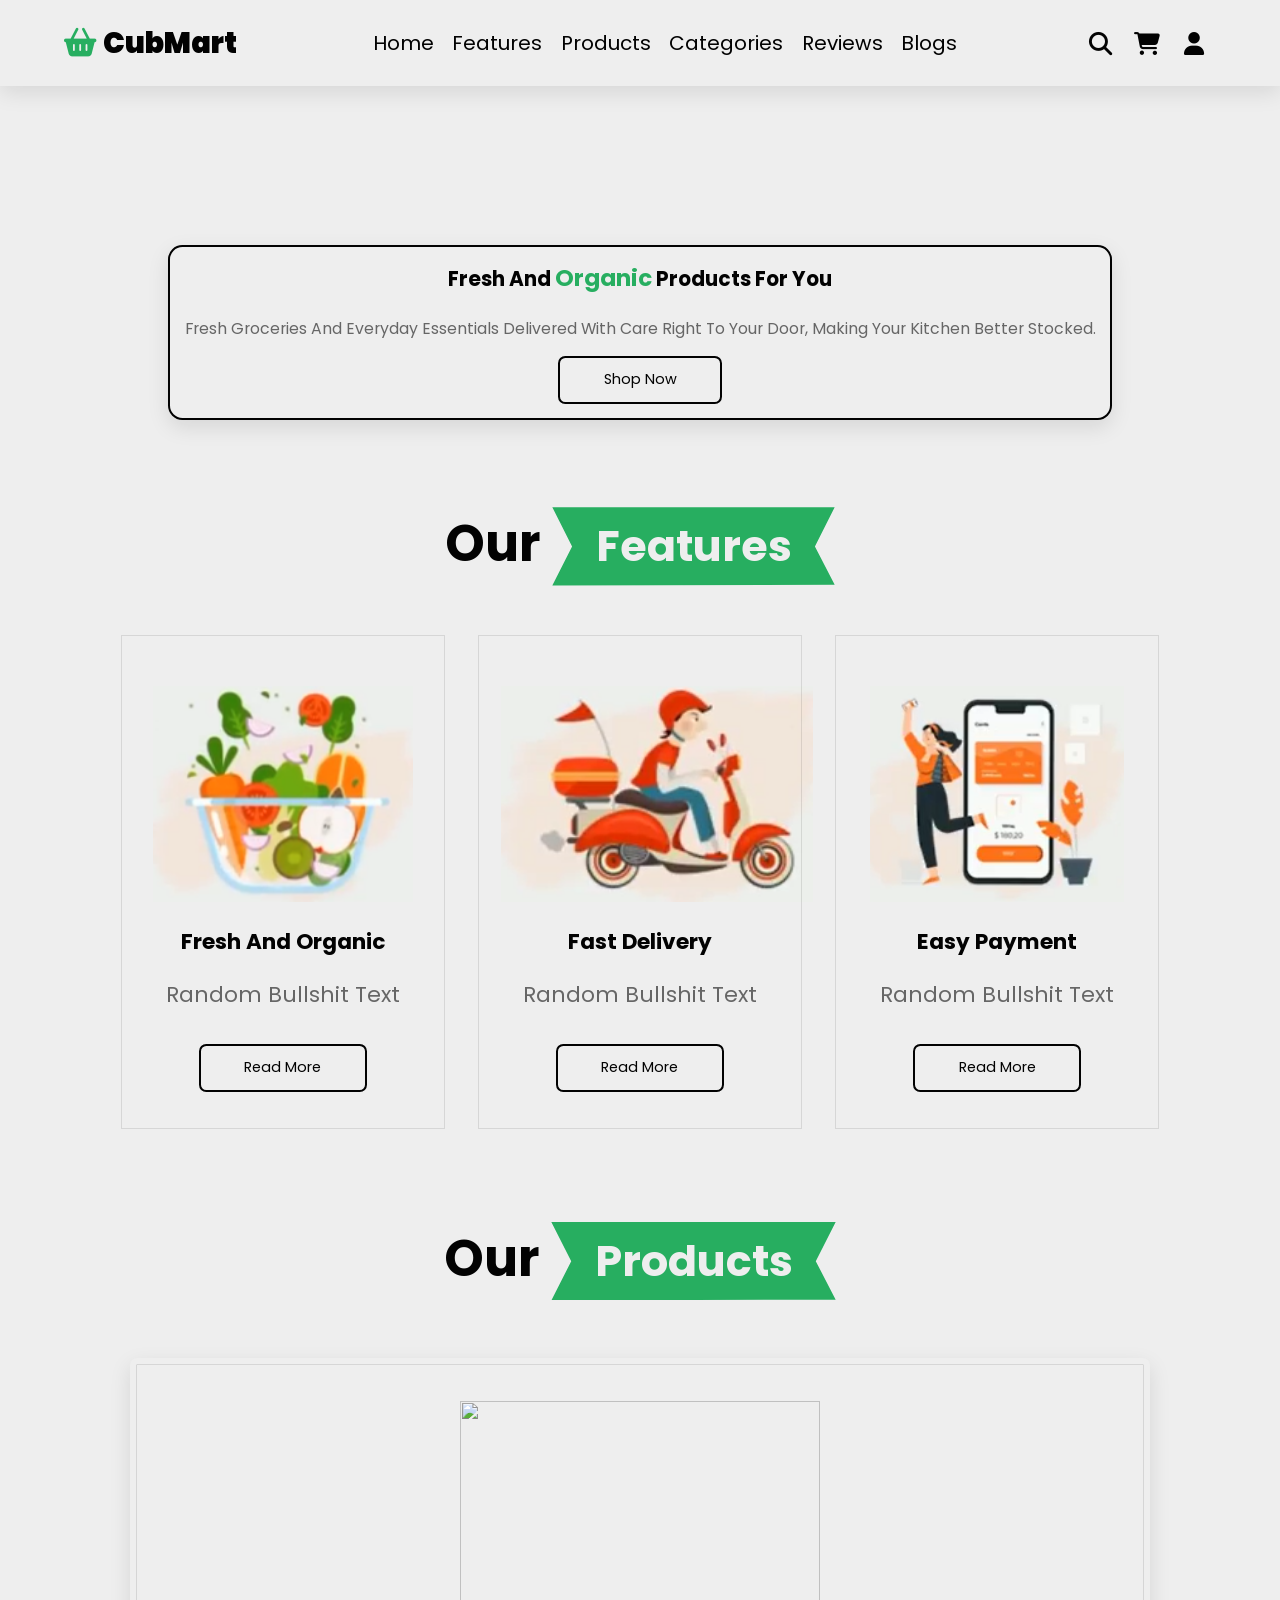
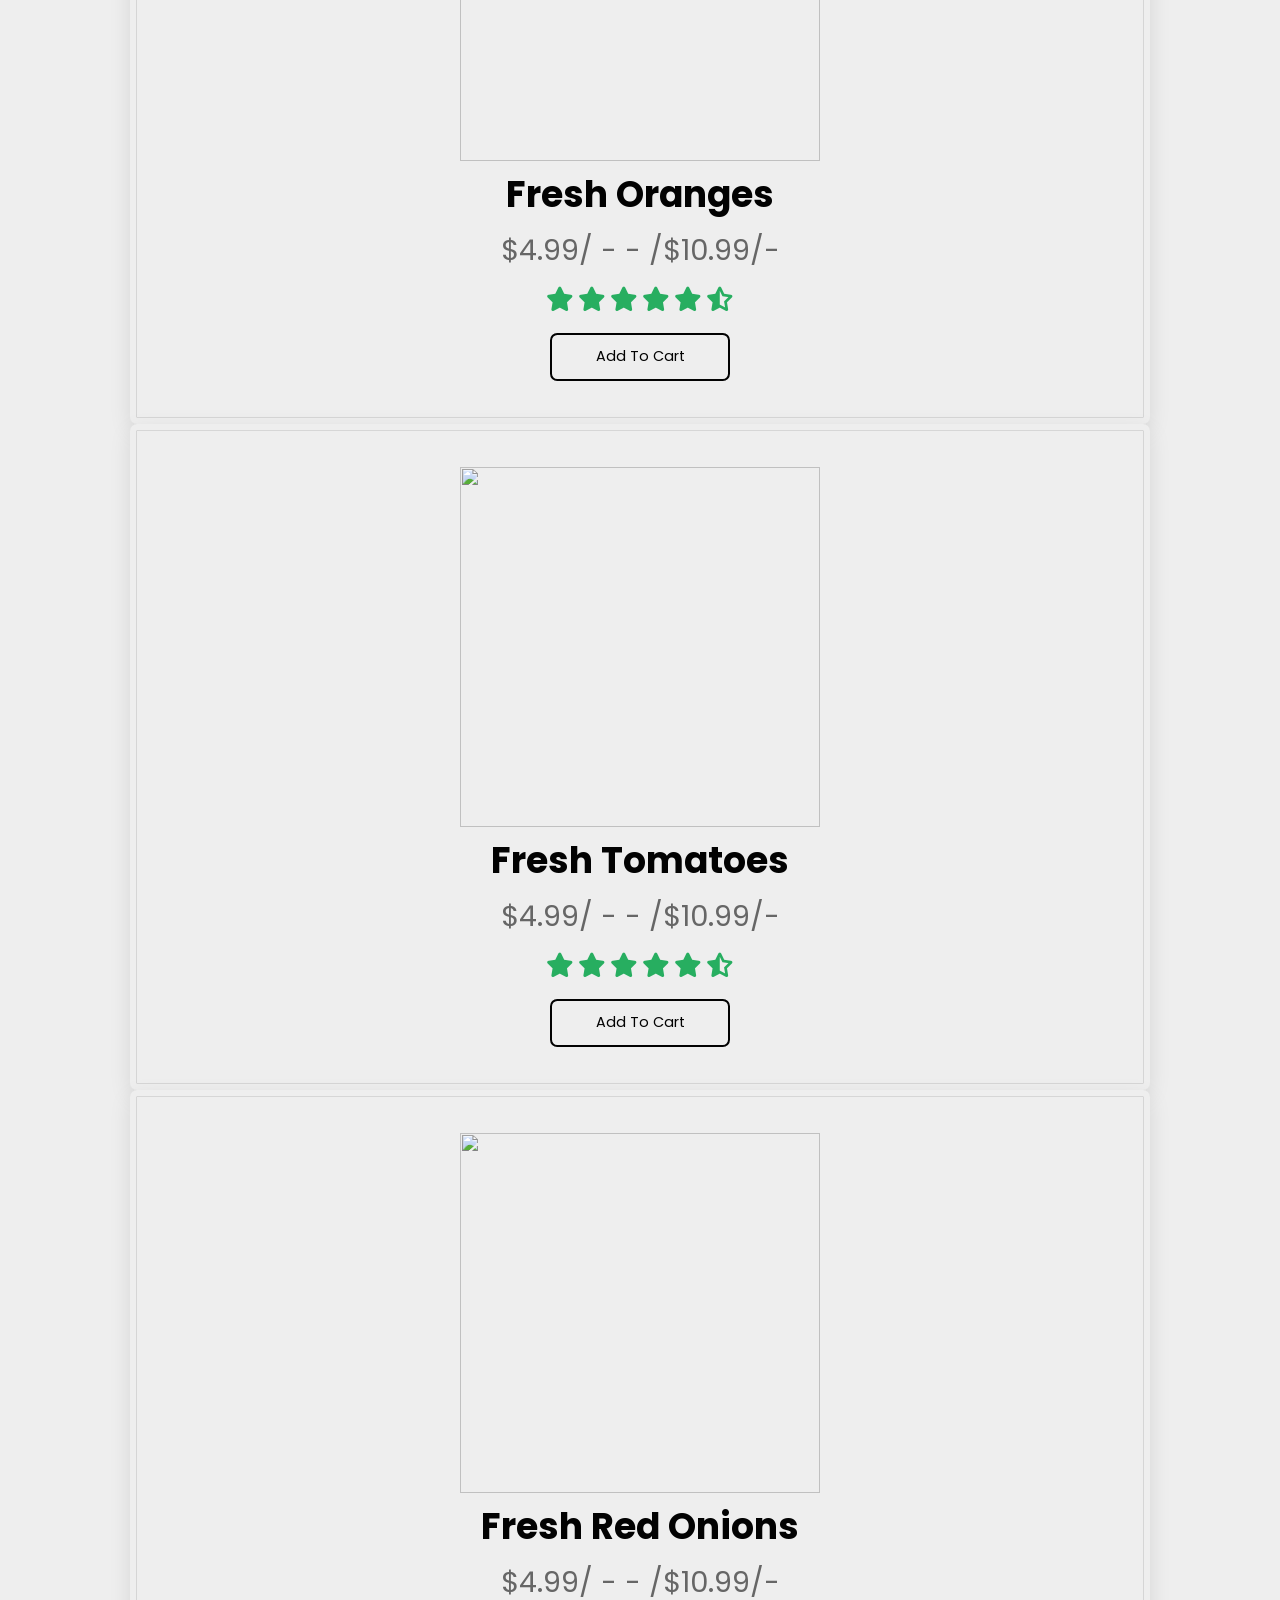
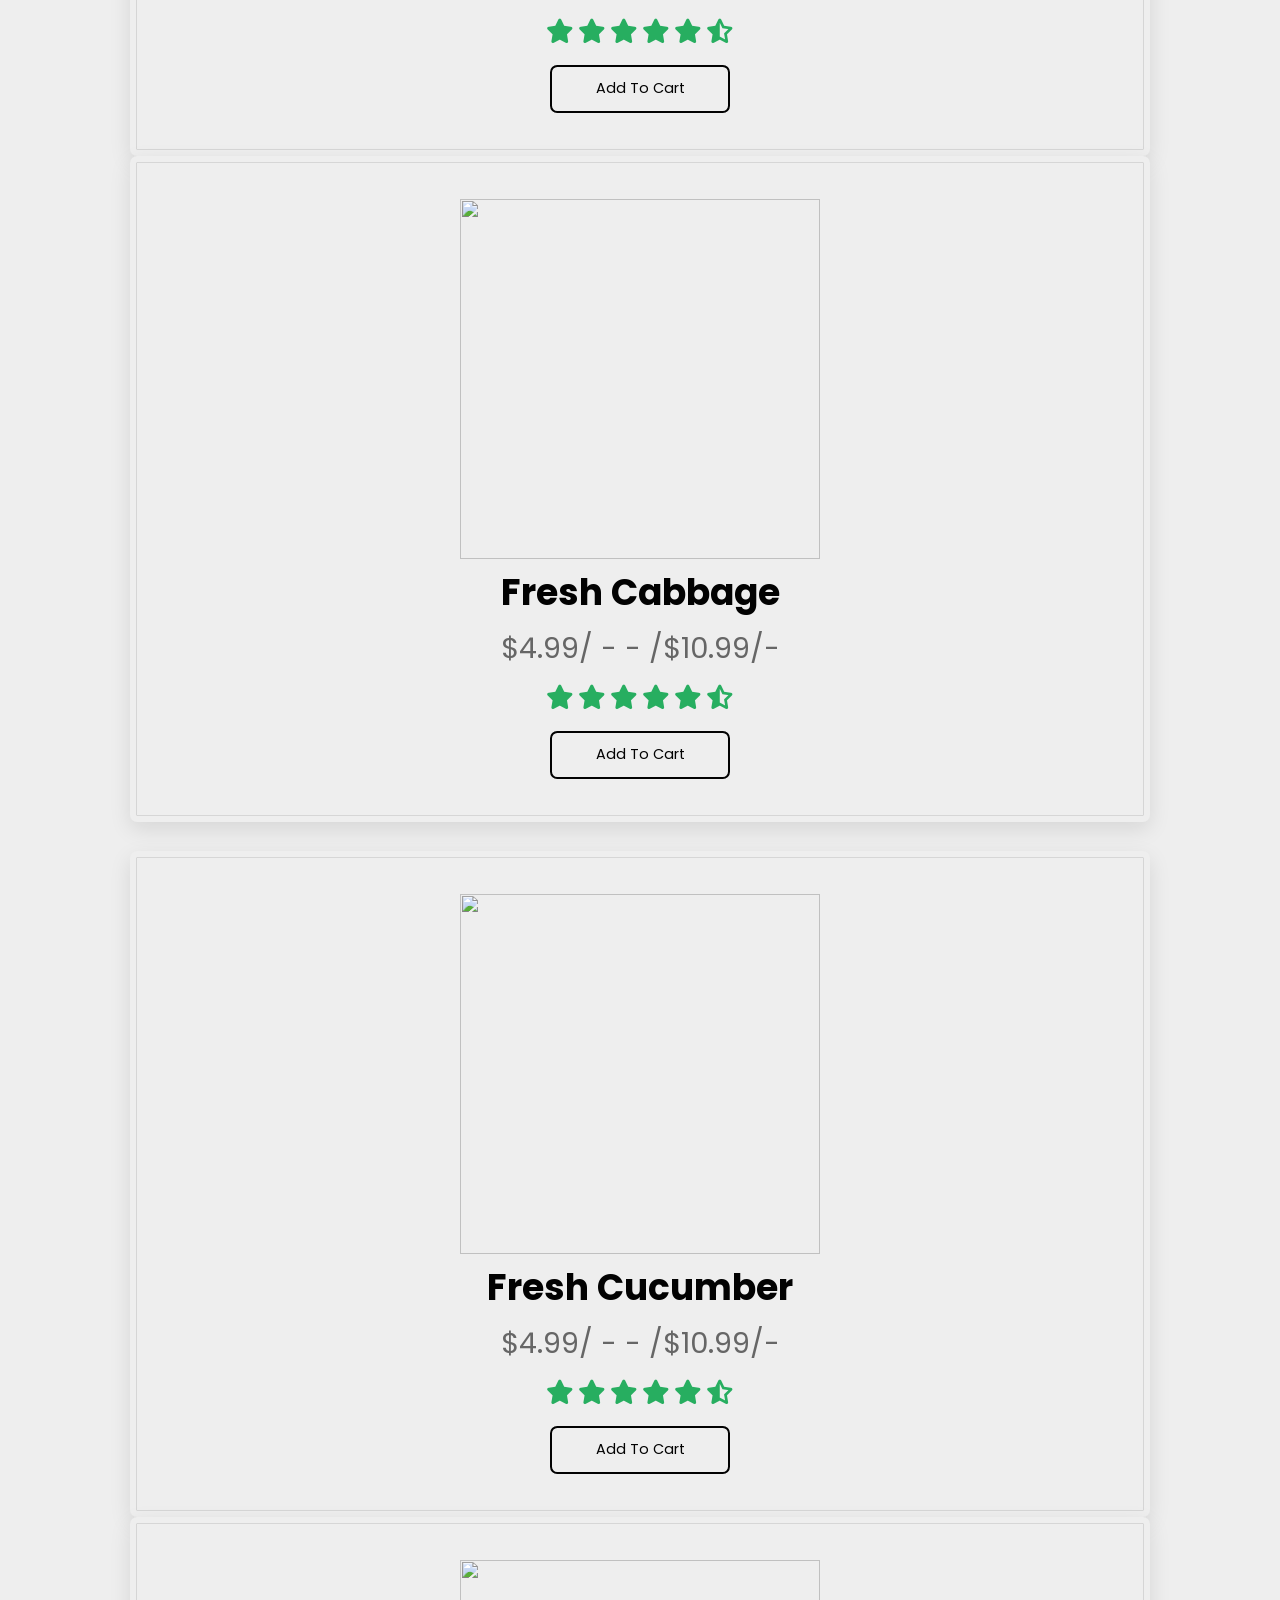
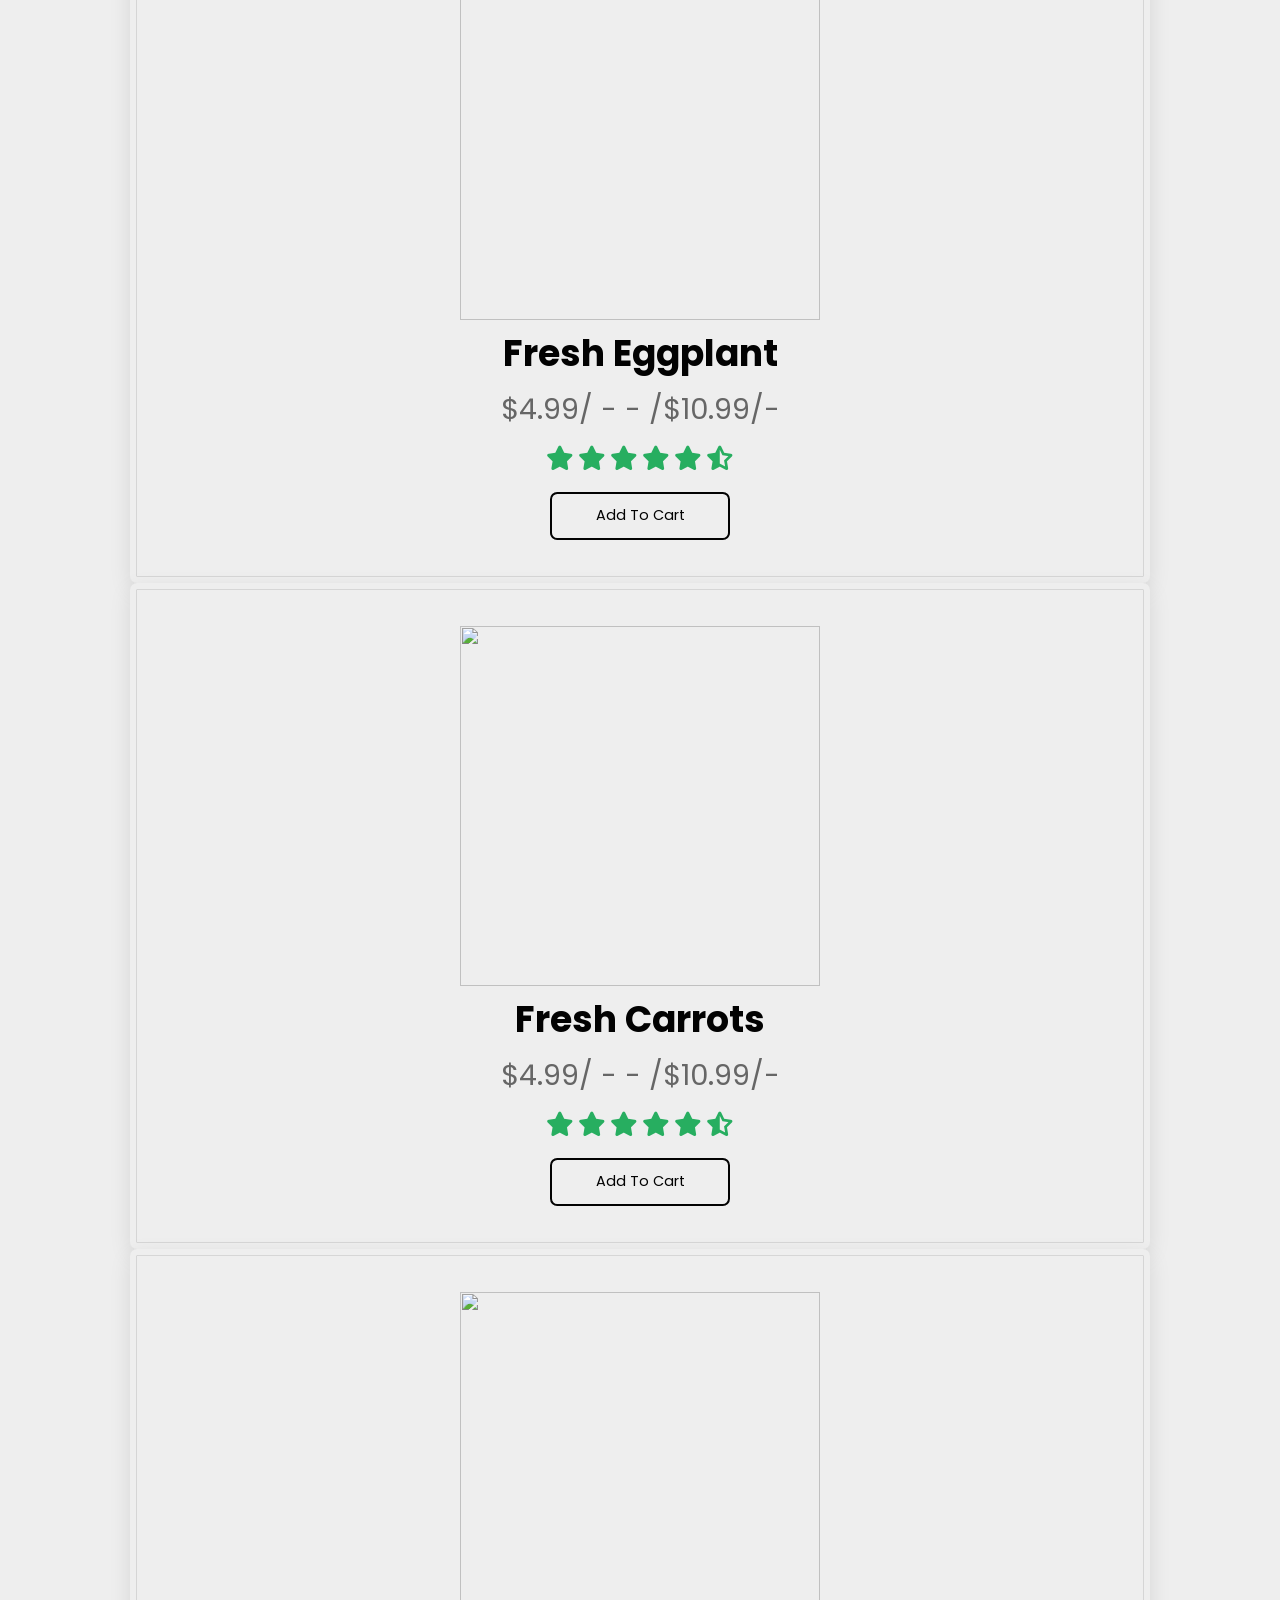
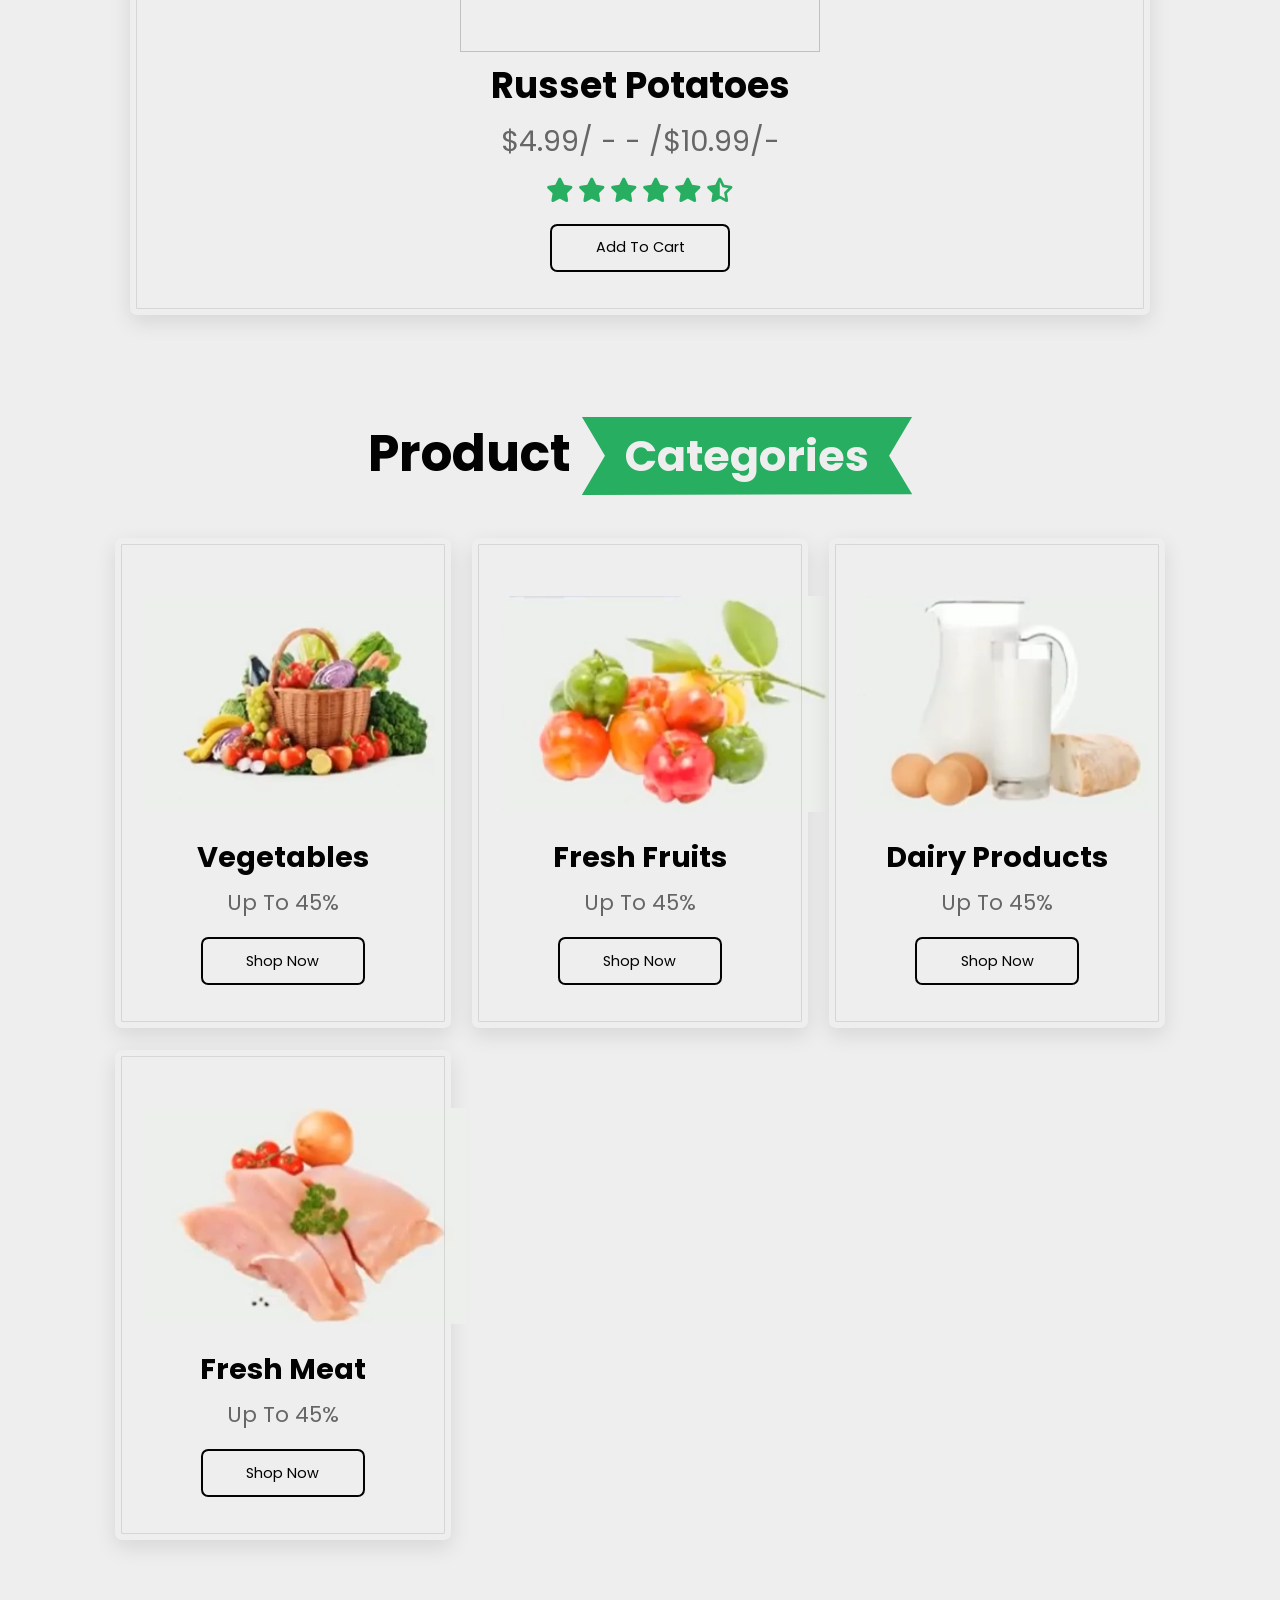
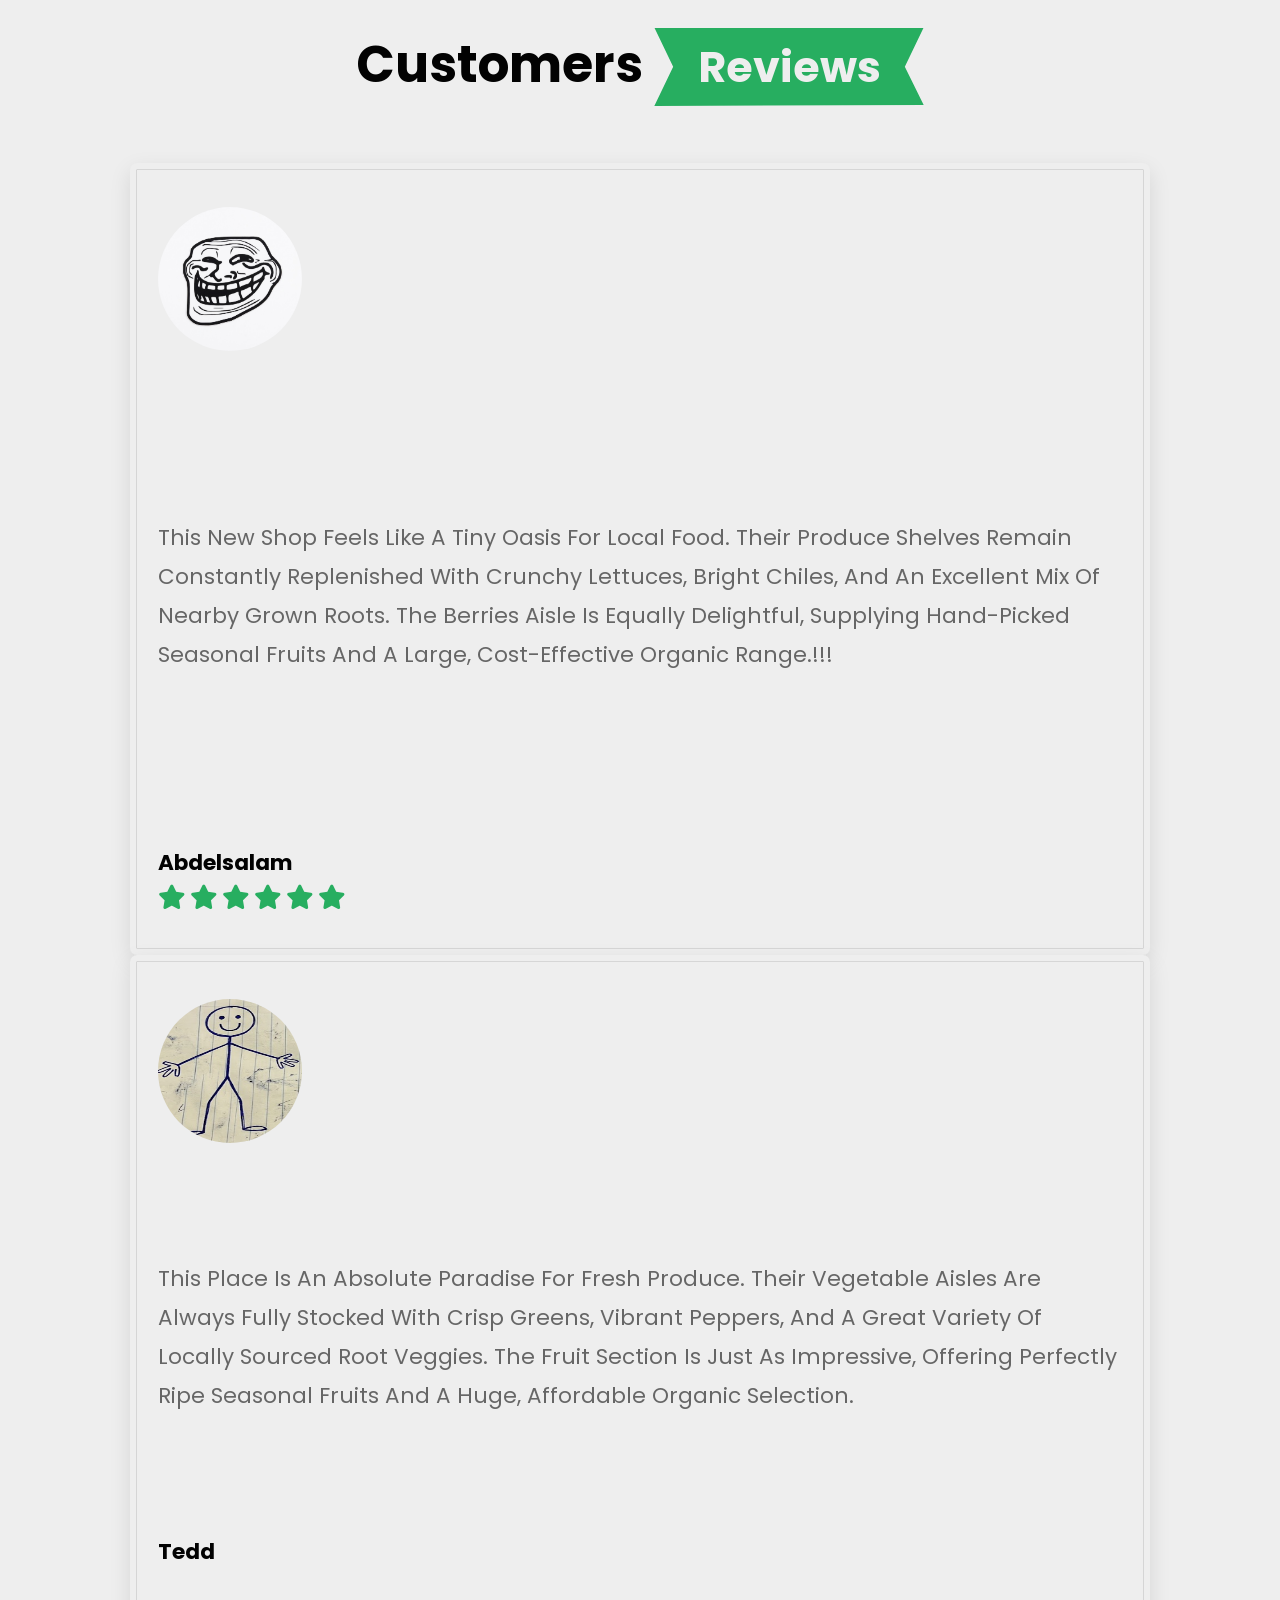
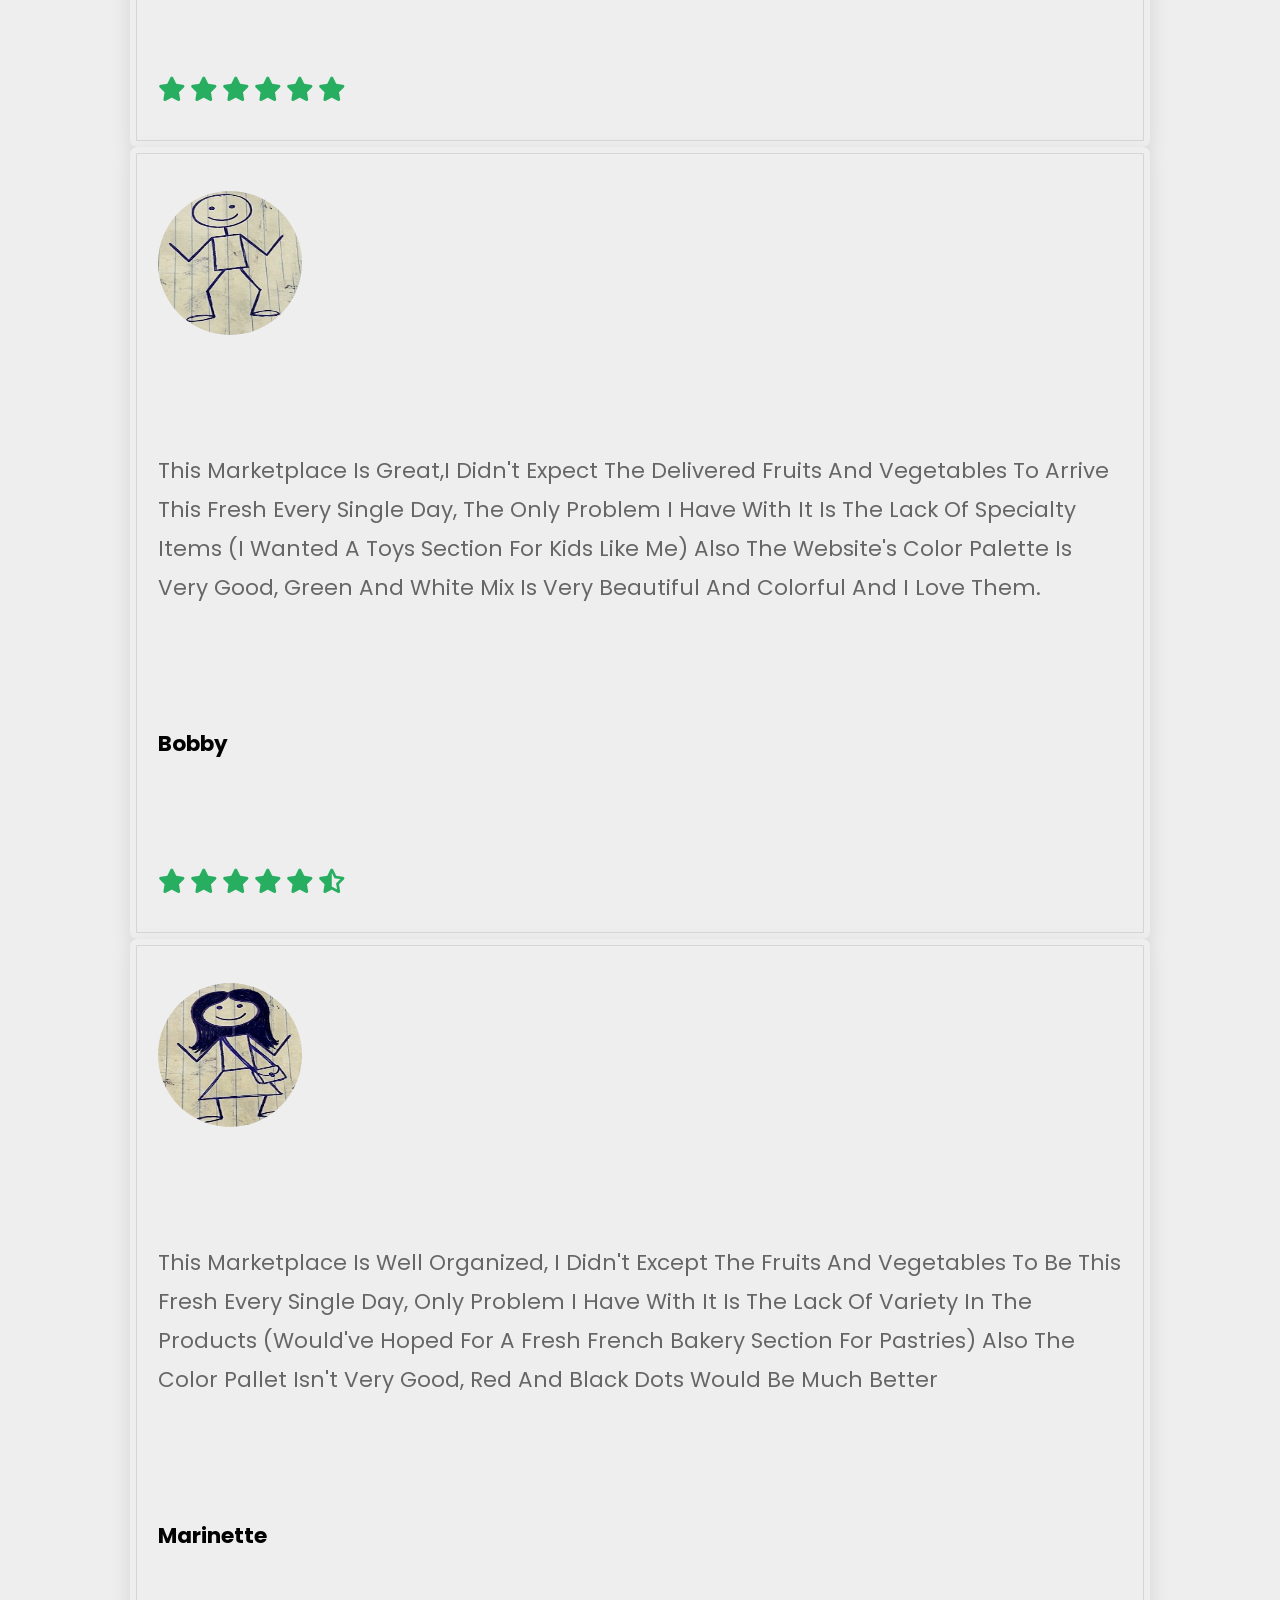
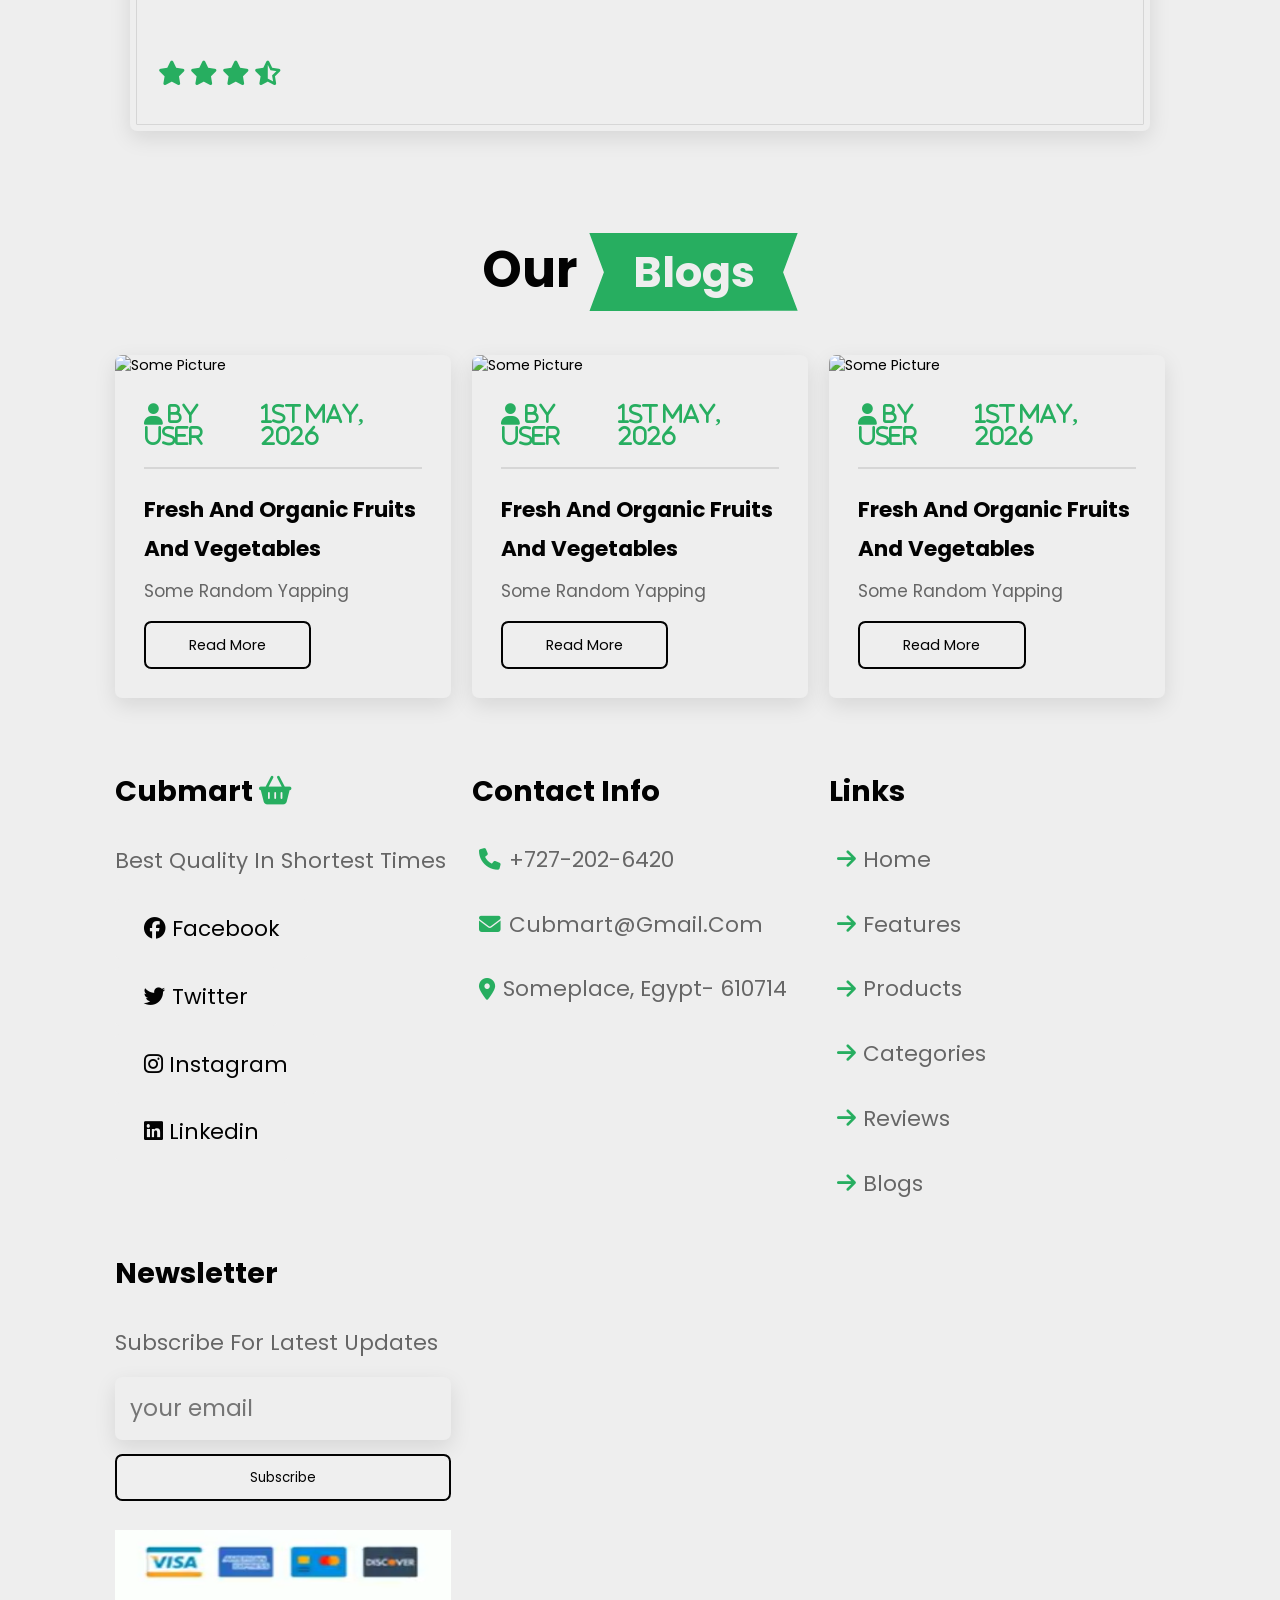
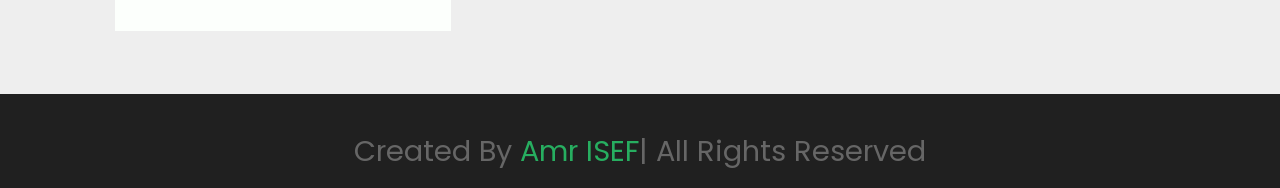
==== index.html @ c043f39d "pls work" ====
<!DOCTYPE html>
<html lang="en">
<head>
    <meta charset="UTF-8">
    <meta name="viewport" content="width=device-width, initial-scale=1.0">
    <link rel="stylesheet" href="https://cdn.jsdelivr.net/npm/swiper@12/swiper-bundle.min.css"/>
    <link rel="stylesheet" href="https://cdnjs.cloudflare.com/ajax/libs/font-awesome/6.4.0/css/all.min.css">
    <link rel="stylesheet" href="style.css">
    <title>cubmart</title>
</head>
<body>
    <header class="header">
        <a href="#" class="logo"><i class="fas fa-shopping-basket"></i>cubMart</a>

        <nav class="navbar">
            <a href="#home">Home</a>
            <a href="#features">Features</a>
            <a href="#products">Products</a>
            <a href="#categories">Categories</a>
            <a href="#reviews">Reviews</a>
            <a href="#blogs">Blogs</a>
        </nav>

        <div class="icons">
            <div id="menu-btn" class="fas fa-bars"></div>
            <div id="search-btn" class="fas fa-search"></div>
            <div id="cart-btn" class="fas fa-shopping-cart"></div>
            <div id="login-btn" class="fas fa-user"></div>
        </div>

        <form action="" class="search-form">
            <input type="search" id="search-box" placeholder="Search here..">
            <label for="search-box" class="fas fa-search"></label> 
        </form>

        <div class="shopping-cart">
            <div class="box">
                <i class="fas fa-trash"></i>
                <img src="https://encrypted-tbn0.gstatic.com/images?q=tbn:ANd9GcQcI97T1oQKQ5naNcqesHtLfA_SJS1XzJX8Qj7jzrvbaA&s=10" alt="placeholder">
                <div class="content">
                    <h3>watermelon</h3>
                    <span class="price">4.99$/-</span><br>
                    <span class="quantity">qty : 1</span>
                </div>
            </div>
             <div class="box">
                <i class="fas fa-trash"></i>
                <img src="https://encrypted-tbn0.gstatic.com/images?q=tbn:ANd9GcRQqiKs4p91Jhg_s-EQ5bpqPcWXUse7_RgcrlxG98DEpw&s=10" alt="placeholder">
                <div class="content">
                    <h3>chicken</h3>
                    <span class="price">4.99$/-</span><br>
                    <span class="quantity">qty : 1</span>
                </div>
            </div>
             <div class="box">
                <i class="fas fa-trash"></i>
                <img src="https://encrypted-tbn0.gstatic.com/images?q=tbn:ANd9GcRhuDkcTHdP_IDYj1y0NnbKY4O7rEITootoMDia8JPCaw&s=10" alt="placeholder">
                <div class="content">
                    <h3>onion</h3>
                    <span class="price">4.99$/-</span><br>  
                    <span class="quantity">qty : 1</span>
                </div>
            </div>
            <div class="total">total : $19.69</div>
            <a href="#" class="btn">checkout</a>
        </div>
        <form action="" class="login-form">
            <h4>login now</h4>
            <input type="email" placeholder="enter your email" class="box">
            <input type="password" placeholder="enter your password" class="box">
            <p>forgot password? <a href="#">click here</a></p>
            <p>don't have an account? <a href="#">create here</a></p>
            <input type="submit" value="login" class="btn"> 
        </form>
    </header>
    <section class="home" id="home">
        <div class="content">
            <h3>fresh and <span>organic</span> products for you</h3><br>
            <p>Fresh groceries and everyday essentials delivered with care right to your door, making your kitchen better stocked.</p>
            <a href="#" class="btn">shop now</a>
        </div>
    </section>
    <section class="features" id="features">
        <h1 class="heading">our <span class="">features</span></h1>
        <div class="box-container">
            <div class="box">
                <img src="vege.png" alt="organic greens">
                <h3>fresh and organic</h3>
                <p class="">random bullshit text</p>
                <a href="" class="btn">read more</a>
            </div>
            <div class="box">
                <img src="delivery.png" alt="delivery">
                <h3>fast delivery</h3>
                <p class="">random bullshit text</p>
                <a href="" class="btn">read more</a>
            </div>
            <div class="box">
                <img src="easy.png" alt="payment">
                <h3>easy payment</h3>
                <p class="">random bullshit text</p>
                <a href="" class="btn">read more</a>
            </div>
        </div>
    </section>
    <section class="product" id="products">
        <h1 class="heading">our <span>products</span></h1>
        <div class="swiper product-slider">
            <div class="swiper-wrapper">
                <div class="swiper-slide box">
                    <img src="https://encrypted-tbn0.gstatic.com/images?q=tbn:ANd9GcQp5jySSoRDc69GcgiBWO-_c-4qU7c9ITUKQrXPGebGoEM_tQ5sV5_8ILM&s=10" alt="">
                    <h3>fresh oranges</h3>
                    <div class="price">$4.99/ - - /$10.99/-</div>
                    <div class="stars">
                        <i class="fas fa-star"></i>
                        <i class="fas fa-star"></i>
                        <i class="fas fa-star"></i>
                        <i class="fas fa-star"></i>
                        <i class="fas fa-star"></i>
                        <i class="fas fa-star-half-alt"></i>
                    </div>
                    <a href="#" class="btn">add to cart</a>
                </div>
                <div class="swiper-slide box">
                    <img src="https://encrypted-tbn0.gstatic.com/images?q=tbn:ANd9GcTq_gE0KSjPPQ9-ucTIOnM7ZzVLI9Hx-_XWERQHYtnbHQ&s=10" alt="">
                    <h3>fresh tomatoes</h3>
                    <div class="price">$4.99/ - - /$10.99/-</div>
                    <div class="stars">
                        <i class="fas fa-star"></i>
                        <i class="fas fa-star"></i>
                        <i class="fas fa-star"></i>
                        <i class="fas fa-star"></i>
                        <i class="fas fa-star"></i>
                        <i class="fas fa-star-half-alt"></i>
                    </div>
                    <a href="#" class="btn">add to cart</a>
                </div>
                <div class="swiper-slide box">
                    <img src="https://encrypted-tbn0.gstatic.com/images?q=tbn:ANd9GcSfgbJzNcsFhjnw_INNwT4f1_26JNchQLWmRq2yX6WKOA&s=10" alt="">
                    <h3>fresh red onions</h3>
                    <div class="price">$4.99/ - - /$10.99/-</div>
                    <div class="stars">
                        <i class="fas fa-star"></i>
                        <i class="fas fa-star"></i>
                        <i class="fas fa-star"></i>
                        <i class="fas fa-star"></i>
                        <i class="fas fa-star"></i>
                        <i class="fas fa-star-half-alt"></i>
                    </div>
                    <a href="#" class="btn">add to cart</a>
                </div>
                <div class="swiper-slide box">
                    <img src="https://safwachemicals.com/wp-content/uploads/2019/12/p5.jpg" alt="">
                    <h3>fresh cabbage</h3>
                    <div class="price">$4.99/ - - /$10.99/-</div>
                    <div class="stars">
                        <i class="fas fa-star"></i>
                        <i class="fas fa-star"></i>
                        <i class="fas fa-star"></i>
                        <i class="fas fa-star"></i>
                        <i class="fas fa-star"></i>
                        <i class="fas fa-star-half-alt"></i>
                    </div>
                    <a href="#" class="btn">add to cart</a>
                </div>
            </div>
        </div>
        <div class="swiper product-slider">
            <div class="swiper-wrapper">
                <div class="swiper-slide box">
                    <img src="https://fruitfortheoffice.co.uk/media/catalog/product/cache/22f8b13a74fce530a016d5f78df80ce0/1/9/1918.jpg" alt="">
                    <h3>fresh cucumber</h3>
                    <div class="price">$4.99/ - - /$10.99/-</div>
                    <div class="stars">
                        <i class="fas fa-star"></i>
                        <i class="fas fa-star"></i>
                        <i class="fas fa-star"></i>
                        <i class="fas fa-star"></i>
                        <i class="fas fa-star"></i>
                        <i class="fas fa-star-half-alt"></i>
                    </div>
                    <a href="#" class="btn">add to cart</a>
                </div>
                <div class="swiper-slide box">
                    <img src="https://www.eastwestseed.com/wp-content/uploads/2024/11/5588-Haochi.jpg" alt="">
                    <h3>fresh eggplant</h3>
                    <div class="price">$4.99/ - - /$10.99/-</div>
                    <div class="stars">
                        <i class="fas fa-star"></i>
                        <i class="fas fa-star"></i>
                        <i class="fas fa-star"></i>
                        <i class="fas fa-star"></i>
                        <i class="fas fa-star"></i>
                        <i class="fas fa-star-half-alt"></i>
                    </div>
                    <a href="#" class="btn">add to cart</a>
                </div>
                <div class="swiper-slide box">
                    <img src="https://www.shutterstock.com/image-photo/carrot-isolated-on-white-background-600nw-795704785.jpg" alt="">
                    <h3>fresh carrots</h3>
                    <div class="price">$4.99/ - - /$10.99/-</div>
                    <div class="stars">
                        <i class="fas fa-star"></i>
                        <i class="fas fa-star"></i>
                        <i class="fas fa-star"></i>
                        <i class="fas fa-star"></i>
                        <i class="fas fa-star"></i>
                        <i class="fas fa-star-half-alt"></i>
                    </div>
                    <a href="#" class="btn">add to cart</a>
                </div>
                <div class="swiper-slide box">
                    <img src="https://i5.walmartimages.com/seo/Russet-Baking-Potatoes-Whole-Fresh-Each_c638c006-a982-48f7-aa33-6d3a8dc2983c.8fd015937ebfdd46c8fcb6177d0d1b1d.jpeg?odnHeight=768&odnWidth=768&odnBg=FFFFFF" alt="">
                    <h3>Russet potatoes</h3>
                    <div class="price">$4.99/ - - /$10.99/-</div>
                    <div class="stars">
                        <i class="fas fa-star"></i>
                        <i class="fas fa-star"></i>
                        <i class="fas fa-star"></i>
                        <i class="fas fa-star"></i>
                        <i class="fas fa-star"></i>
                        <i class="fas fa-star-half-alt"></i>
                    </div>
                    <a href="#" class="btn">add to cart</a>
                </div>
            </div>
        </div>
    </section>
    <section class="categories" id="categories">
        <h1 class="heading">product <span>categories</span></h1>
        <div class="box-container">
            <div class="box">
                <img src="vegitables.png" alt="">
                <h3>vegetables</h3>
                <p>up to 45%</p>
                <a href="#" class="btn">shop now</a>
            </div>
            <div class="box">
                <img src="fruits.png" alt="">
                <h3>fresh fruits</h3>
                <p>up to 45%</p>
                <a href="#" class="btn">shop now</a>
            </div>
            <div class="box">
                <img src="dairy.png" alt="">
                <h3>dairy products</h3>
                <p>up to 45%</p>
                <a href="#" class="btn">shop now</a>
            </div>
            <div class="box">
                <img src="meats.png" alt="">
                <h3>fresh meat</h3>
                <p>up to 45%</p>
                <a href="#" class="btn">shop now</a>
            </div>
        </div>
    </section>
    
    <section class="reviews" id="reviews">
        <h1 class="heading"> customers <span>reviews</span></h1>
        <div class="swiper review-slider">
            <div class="swiper-wrapper">
                <div class="swiper-slide box"> 
                    <img src="abdelsalam.jpg" alt="" class="">
                    <p>this new shop feels like a tiny oasis for local food. Their produce shelves remain constantly replenished with crunchy lettuces, bright chiles, and an excellent mix of nearby grown roots. The berries aisle is equally delightful, supplying hand-picked seasonal fruits and a large, cost-effective organic range.!!!</p>
                    <div class="content">
                        <h3>abdelsalam</h3>
                        <div class="stars">
                            <i class="fas fa-star"></i>
                            <i class="fas fa-star"></i>
                            <i class="fas fa-star"></i>
                            <i class="fas fa-star"></i>
                            <i class="fas fa-star"></i>
                            <i class="fas fa-star"></i>
                        </div>
                    </div>
                </div>
                <div class="swiper-slide box"> 
                    <img src="ted.png" alt="" class="">
                    <p>this place is an absolute paradise for fresh produce. Their vegetable aisles are always fully stocked with crisp greens, vibrant peppers, and a great variety of locally sourced root veggies. The fruit section is just as impressive, offering perfectly ripe seasonal fruits and a huge, affordable organic selection.</P>
                    <h3>tedd</h3>
                    <div class="stars">
                        <i class="fas fa-star"></i>
                        <i class="fas fa-star"></i>
                        <i class="fas fa-star"></i>
                        <i class="fas fa-star"></i>
                        <i class="fas fa-star"></i>
                        <i class="fas fa-star"></i>
                    </div>
                </div>
                <div class="swiper-slide box"> 
                    <img src="bobby.png" alt="" class="">
                    <p>This marketplace is great,I didn't expect the delivered fruits and vegetables to arrive this fresh every single day, the only problem I have with it is the lack of specialty items (i wanted a toys section for kids like me) also the website's color palette is very good, green and white mix is very beautiful and colorful and i love them.</P>
                    <h3>bobby</h3>
                    <div class="stars">
                        <i class="fas fa-star"></i>
                        <i class="fas fa-star"></i>
                        <i class="fas fa-star"></i>
                        <i class="fas fa-star"></i>
                        <i class="fas fa-star"></i>
                        <i class="fas fa-star-half-alt"></i>
                    </div>
                </div>
                <div class="swiper-slide box"> 
                    <img src="marinette.png" alt="picture of someone" class="">
                    <p>this marketplace is well organized, i didn't except the fruits and vegetables to be this fresh every single day, only problem i have with it is the lack of variety in the products (would've hoped for a fresh french bakery section for pastries) also the color pallet isn't very good, red and black dots would be much better</P>
                    <h3>marinette</h3>
                    <div class="stars">
                        <i class="fas fa-star"></i>
                        <i class="fas fa-star"></i>
                        <i class="fas fa-star"></i>
                        <i class="fas fa-star-half-alt"></i>
                    </div>
                </div>
            </div>
        </div>
    </section>
    <section class="blogs" id="blogs">
        <h1 class="heading">our <span>blogs</span></h1>
        <div class="box-container">
            <div class="box">
                <img src="https://encrypted-tbn0.gstatic.com/images?q=tbn:ANd9GcQp5jySSoRDc69GcgiBWO-_c-4qU7c9ITUKQrXPGebGoEM_tQ5sV5_8ILM&s=10" alt="some picture" class="">
                <div class="content">
                    <div class="icons">
                        <a href="#" class=""><i class="fas fa-user"> by user</i></a>
                        <a href="#" class=""><i class="fas fa-calender"> 1st may, 2026</i></a>
                    </div>
                    <h3>fresh and organic fruits and vegetables</h3>
                    <p>some random yapping </p>
                    <a href="#" class="btn">read more</a>
                </div>
            </div>
            <div class="box">
                <img src="https://encrypted-tbn0.gstatic.com/images?q=tbn:ANd9GcQp5jySSoRDc69GcgiBWO-_c-4qU7c9ITUKQrXPGebGoEM_tQ5sV5_8ILM&s=10" alt="some picture" class="">
                <div class="content">
                    <div class="icons">
                        <a href="#" class=""><i class="fas fa-user"> by user</i></a>
                        <a href="#" class=""><i class="fas fa-calender"> 1st may, 2026</i></a>
                    </div>
                    <h3>fresh and organic fruits and vegetables</h3>
                    <p>some random yapping</p>
                    <a href="#" class="btn">read more</a>
                </div>
            </div>
            <div class="box">
                <img src="https://encrypted-tbn0.gstatic.com/images?q=tbn:ANd9GcQp5jySSoRDc69GcgiBWO-_c-4qU7c9ITUKQrXPGebGoEM_tQ5sV5_8ILM&s=10" alt="some picture" class="">
                <div class="content">
                    <div class="icons">
                        <a href="#" class=""><i class="fas fa-user"> by user</i></a>
                        <a href="#" class=""><i class="fas fa-calender"> 1st may, 2026</i></a>
                    </div>
                    <h3>fresh and organic fruits and vegetables</h3>
                    <p>some random yapping </p>
                    <a href="#" class="btn">read more</a>
                </div>
            </div>
        </div>
    </section>
    <section class="footer">
        <div class="box-container">
            <div class="box">
                <h3>cubmart <i class="fas fa-shopping-basket"></i></h3>
                <p>best quality in shortest times</p>
                <div class="share">
                    <a href="" class="link"><i class="fab fa-facebook"></i> facebook</a>
                    <a href="#" class="link"><i class="fab fa-twitter"></i> twitter</a>
                    <a href="#" class="link"><i class="fab fa-instagram"></i> instagram</a>
                    <a href="#" class="link"><i class="fab fa-linkedin"></i> linkedin</a>
                </div>
            </div>
             <div class="box">
                <h3>contact info</h3>
                <a href="#" class="links"><i class="fas fa-phone"></i>+727-202-6420</a>
                <a href="#" class="links"><i class="fas fa-envelope"></i>cubmart@gmail.com</a>
                <a href="#" class="links"><i class="fas fa-map-marker-alt"></i>someplace, Egypt- 610714</a>
            </div>

            <div class="box">
                <h3>links</h3>
                <a href="#" class="links"><i class="fas fa-arrow-right"></i>home</a>
                <a href="#" class="links"><i class="fas fa-arrow-right"></i>features</a>
                <a href="#" class="links"><i class="fas fa-arrow-right"></i>products</a>
                <a href="#" class="links"><i class="fas fa-arrow-right"></i>categories</a>
                <a href="#" class="links"><i class="fas fa-arrow-right"></i>reviews</a>
                <a href="#" class="links"><i class="fas fa-arrow-right"></i>blogs</a>
            </div>

            <div class="box">
                <h3>newsletter</h3>
                <P>subscribe for latest updates</P>
                <input type="text" placeholder="your email" class="email">
                <input type="submit" value="subscribe" class="btn">
                <img src="payment.png" alt="payment.png " class="payment-img">
                
            </div>

        </section>
    <footer>
    <div class="credits"> created by <span>amr ISEF</span>| all rights reserved </div>
    </footer>

    <script src="https://cdn.jsdelivr.net/npm/swiper@12/swiper-bundle.min.js"></script>
    <script src="script.js"></script>
</body>
</html>
---- style.css ----
@import url('https://fonts.googleapis.com/css2?family=Poppins:wght@100;300;400;500;600&display=swap');

:root{
    --green: #27ae60;
    --black: #130f40;
    --light-color: #666;
    --box-shadow: 0 .5rem 1.5rem rgba(0,0,0,.1);
    --black: #020202;
    --border: .2rem solid rgba(0,0,0,.1);
    --outline: .1rem solid rgba(0,0,0,.1);
    --outline-hover: .1rem solid var(--black);

}
*{
    font-family: 'Poppins', sans-serif;
    margin: 0;
    padding: 0;
    box-sizing: border-box;
    outline: none;
    border: none;
    text-decoration: none;
    text-transform: capitalize;
    transition: all 0.2s linear;
}

html{
    font-size: 90%;
    overflow-x: hidden;
    scroll-behavior: smooth;
    scroll-padding-top: 7rem;
}

body{
    background: #eee;
}

#menu-btn{
    display: none;
}

section{
    padding: 2rem 9%;

}

.heading{
    text-align: center;
    padding:2rem 0;
    padding-bottom: 3rem;
    font-size: 3.5rem;
    color: var(--black);
}

.heading span{
    font-size: 85%;
    background-color: var(--green);
    color: #eee;
    display: inline-block;
    padding: .5rem 3rem;
    clip-path: polygon(100% 0, 93% 50%, 100% 99%, 0 100%, 7% 50%, 0% 0%);
}

.btn{
    margin-top: 1rem;
    display: inline-block;
    padding: .8rem 3rem;
    font-size: 1.7;
    border-radius: .5rem;
    border:.2rem solid var(--black);
    color:var(--black);
    cursor: pointer;
}
.btn:hover{
    background-color: var(--green);
}
.header{
    position: fixed;
    top: 0; left: 0; right: 0;
    z-index: 1000;
    background: #eee;
    display: flex;
    align-items: center;
    justify-content: space-between;
    padding:1.5rem 5%;
    box-shadow: var(--box-shadow);
}

.header .logo{
    font-size: 2rem;
    color: var(--black);
    font-weight: 900;
}

.header .logo i{
    color: var(--green);
    margin-right: .5rem;
}

.header .navbar a{
    font-size: 1.4rem;
    color: var(--black);
    margin-left: 1rem;
}

.header .navbar a:hover{
    color: var(--green);
}

.header .icons div{
    height: 3rem;
    width: 3rem;
    line-height: 3rem;
    border-radius: .5rem;
    background: #eee;
    color: var(--black);
    font-size: 1.6rem;
    text-align: center;
    cursor: pointer;
}

.header .icons div:hover{
    background: var(--green);
    color: #eee;
    transform: translateY(-2px);
}

.header .icons .menu-btn{
    display: none;
}

.header .search-form{
    position: absolute;
    top: 110%; right: -110%;
    background: #eee;
    width: 30rem;
    height: 3rem;
    border-radius: .5rem;
    overflow: hidden;   
    display: flex;
    align-items: center;
    box-shadow: var(--box-shadow)
}

.header .search-form.active{
    right: 2rem;
    transition: 0.35s linear;
}
.header .search-form input{
    width: 100%;
    height: 100%;
    padding: 0 1rem;
    font-size: 1.6rem;
    color: var(--black);
}

.header .search-form label{
    font-size: 2rem;
    color: var(--black);
    cursor: pointer;
}

.header .search-form label:hover{
    font-size: 2rem;
    color: var(--green);
    cursor: pointer;
    transition: .1s linear;
}

.header .shopping-cart{
    position: absolute;
    top: 110%; right: -110%;
    padding: 0.3rem 0.5rem;
    border-radius: .5rem;
    box-shadow: var(--box-shadow);
    width: 15rem;
    background: #eee;
}

.header .shopping-cart.active{
    right: 2rem;
    transition: 0.5s linear;
}

.header .shopping-cart .box {
    display: flex;
    align-items: center;
    position: relative;
    transform: scale(0.6);
    transform-origin: top left;
    margin-bottom: -2rem; 
}

.header .shopping-cart .box img{
    height: 10rem;
    object-fit: contain;
}

.header .shopping-cart .box .fa-trash{
    font-size: 2rem;
    position: absolute;
    top: 65%;
    right: -8rem;
    cursor: pointer;
    color:var(--light-color);
    transform: translateY(-50%);
}

.header .shopping-cart .box .fa-trash:hover{
    color: var(--green);
    transition: 0.2s linear;
}

.header .shopping-cart .box .content h3{
    color: var(--black);
    padding-bottom: 0.5rem;
    padding-left:  0.5rem;
    font-size: 2rem;
}

.header .shopping-cart .box .content span{
    color: var(--light-color);
    padding-left:  0.5rem;
    font-size: 1.7rem;
}


.header .shopping-cart .total{
    font-size: 1.7rem;
    padding:0.4rem 0;
    text-align: center;
    color: var(--black);
}

.header .shopping-cart .btn{
    display: block;
    text-align: center;
    margin: 1rem 0;
}

.header .shopping-cart .btn:hover{
    background-color: var(--green);
    transition: 0.2s linear;
    color: #eee;
}
.header .login-form{
    position: absolute;
    top: 110%; right: -110%;
    padding: 1rem;
    box-shadow: var(--box-shadow);
    border-radius: 0.5rem;
    width: 22rem;
    background: #eee;
    text-align: center;
    padding: 1.5rem;
}

.header .login-form.active{
    right: 2rem;
    transition: 0.5s linear;
}

.header .login-form h4{
    font-size: 2.5rem;
    text-transform: uppercase;
    color: var(--black);
}

.header .login-form .box{
    width: 100%;
    border: 0.2rem solid rgba(0,0,0,0.15);
    background: #eee;
    border-radius: .5rem;
    box-shadow: var(--box-shadow);
    padding: 1rem;
    font-size: 1.4rem;
    color: var(--black);
    text-transform: none;
}

.header .login-form .btn{
    font-size: 1.4rem;
    color: var(--black);
    text-transform: none;
}

.header .login-form p{
    font-size: 1.2;
    padding: 0.01rem 0;
    color: var(--light-color);
}
.header .login-form p a{
    color: var(--green);
    text-decoration: underline;
}

.home{
    display: flex;
    align-items: center;
    justify-content: center;
    background: url(https://media.post.rvohealth.io/wp-content/uploads/sites/3/2025/05/healthful-vegetables-GettyImages-1251268295-Thumb.jpg);
    background-size: cover;
    background-position: center;
    padding-top: 17rem;
}

.home .content{
    display: flex;
    align-items: center;
    justify-content: center;
    flex-direction: column;
    text-align: center;
    background-color: #eee;
    border-radius: 1rem;
    border: 0.2rem solid var(--black);
    box-shadow: var(--box-shadow);
    padding: 1rem;
}
.home .content h3{
    color: var(--black);
    font-size: 1.4rem;
}

.home .content span{
    color: var(--green);
    font-size: 1.6rem;
}

.home .content p{
    color: var(--light-color);
    font-size: 1.1rem;

}

.features .box-container{
    display: grid;
    grid-template-columns: repeat(auto-fit, minmax(23rem, 1fr));
    gap: 1.5rem;
}

.features .box-container .box{
    padding: 3rem 2rem;
    background: #eee;
    outline: var(--outline);
    outline-offset: -.5rem;
    text-align: center;
}

.features .box-container .box:hover{
    background: #eee;
    outline: var(--outline-hover);
    outline-offset: 0rem;
    text-align: center;
    font-size: 110%;
}

.features .box-container .box img{
    margin:1rem 0;
    height: 15rem;
}

.features .box-container .box h3{
    color: var(--black);
    font-size: 1.5rem;  
    line-height: 1.8;

}

.features .box-container .box p{
    color: var(--light-color);
    font-size: 1.5rem;  
    line-height: 1.8;
    padding:1rem 0;
}

.product .product-slider{
    padding:1rem;
}
.product .product-slider:first-child{
    margin-bottom:2rem ;
}

.product .product-slider .box{
    background-color: #eee;
    border-radius: .5rem;
    text-align: center;
    padding: 3rem 2rem;
    outline-offset: -.5rem;
    outline: var(--outline);
    box-shadow: var(--box-shadow);
    transition: 0.2s linear;    
}

.product .product-slider .box:hover{
    outline: var(--outline);
    outline-offset: 0rem;
}

.product .product-slider .box img{
    height: 25rem;
    width: 25rem;
    cursor: pointer;
}

.product .product-slider .box h3{
    font-size: 2.5rem;
    color:var(--black)
}

.product .product-slider .price{
    font-size: 2rem;
    color:var(--light-color);
    padding: .5rem 0;
}

.product .product-slider .stars i   {
    font-size: 1.7rem;
    color:var(--green);
    padding: .5rem 0;
}

.categories .box-container{
    display: grid;
    grid-template-columns: repeat(auto-fit, minmax(20rem, 1fr));
    gap: 1.5rem;
}

.categories .box-container .box{
    padding:3rem 2rem;
    border-radius: .5rem;
    background: #eee;
    box-shadow: var(--box-shadow);
    outline: var(--outline);
    outline-offset: -.5rem;
    text-align: center;
}

.categories .box-container .box:hover{
    outline: var(--outline-hover);
    outline-offset: 0rem;
}

.categories .box-container .box img{
    margin:1rem 0;
    height: 15rem;
}

.categories .box-container .box h3{
    font-size: 2rem;
    color:var(--black);
    line-height: 1.8;
}

.categories .box-container .box p{
    color: var(--light-color);
    font-size: 1.5rem;  
    line-height: 1.8;
}

.reviews .review-slider{
    padding:1rem;
}

.reviews .review-slider .box{
    height: 55rem; 
    display: flex;
    flex-direction: column;
    justify-content: space-between;
    background-color: #eee;
    border-radius: .5rem;   
    padding: 3rem 2rem;
    outline-offset: -.5rem;
    outline: var(--outline);
    box-shadow: var(--box-shadow);
    transition: 0.2s linear;    
}

.reviews .review-slider .swiper-wrapper {
    align-items: stretch;
}

.reviews .review-slider .box:hover{
    outline: var(--outline-hover);
    outline-offset: 0rem;
}

.reviews .review-slider .box img{
    height: 10rem;
    width: 10rem;
    border-radius: 50%;

}

.reviews .review-slider .box p{
    padding:1rem 0;
    line-height: 1.8;
    color: var(--light-color);
    font-size: 1.5rem;  
}

.reviews .review-slider .box h3{
    padding-bottom: .2rem;
    line-height: 1.8;
    color: var(--black);
    font-size: 1.5rem;  
}

/*.reviews .review-slider .box .stars{
    margin-top: .2rem;
}*/

.reviews .review-slider .box i{
    font-size: 1.7rem;
    color:var(--green);
}

.blogs .box-container{
    display: grid;
    grid-template-columns: repeat(auto-fit, minmax(20rem, 1fr));
    gap: 1.5rem;
}

.blogs .box-container .box{
    overflow: hidden;
    border-radius: .5rem;
    background: #eee;
    box-shadow: var(--box-shadow);
}

.blogs .box-container .box img{
    height: 25rem;
    width: 100%;
    object-fit: cover;

}

.blogs .box-container .box .content{
    padding: 2rem;
}

.blogs .box-container .box .content .icons{
    display: flex;
    align-items: center;
    justify-content: space-between;
    padding-bottom: 1rem;
    margin-bottom: 1rem;
    border-bottom: var(--border);
}

.blogs .box-container .box .content .icons a{
    color: var(--light-color);
    font-size: 1.5rem;

}

.blogs .box-container .box .content .icons a i{
    color: var(--green);
    padding-right: .5rem;
}

.blogs .box-container .box .content .icons a i:hover{
    color: var(--black);
}

.blogs .box-container .box .content h3{
    line-height: 1.8;
    color: var(--black);
    font-size: 1.5rem;  
    padding: .5rem 0;
}

.blogs .box-container .box .content p{
    line-height: 1.8;
    color: var(--light-color);
    font-size: 1.2rem;  
}

.footer{
    background: #eee;
}

.footer .box-container{
    display: grid;
    grid-template-columns: repeat(auto-fit, minmax(20rem, 1fr));
    gap: 1.5rem;
}

.footer .box-container .box h3{
    font-size: 2rem;
    color: var(--black);
    padding: 1rem 0;
}

.footer .box-container .box h3 i{
    color: var(--green);
}

.footer .box-container .box .links{
    display: block;
    font-size: 1.5rem;
    color: var(--light-color);
    padding: 1rem 0;
}

.footer .box-container .box .links i{
    color: var(--green);
    padding: .5rem;
    align-items: left;
}

.footer .box-container .box .links:hover i{
    color: var(--black);
    padding: 1rem;
}
.footer .box-container .box p{
    line-height: 1.8;
    font-size: 1.5rem;
    color: var(--light-color);
    padding: 1rem 0;
}

.footer .box-container .box .share a {
    display: inline-block; 
    padding: 1rem 2rem; 
    border-radius: .5rem;
    background: #eee;
    font-size: 1.5rem; 
    color: var(--black);
    margin: .2rem .2rem .2rem 0; 
    text-align: left;
    text-decoration: none;
}

.footer .box-container .box .share a:hover{
    color: #eee;
    background: var(--green);

}

.footer .box-container .box .email{
    width: 100%;
    padding:1rem ;
    border-radius: .5rem;
    background: #eee;
    font-size: 1.6rem;
    box-shadow: var(--box-shadow);
    text-transform:none;
}

.footer .box-container .box .payment-img{
    height: 7rem;
    width: 100%
}
.footer .box-container .box .btn {
    width: 100%;
    margin-bottom: 2rem;
}

.footer .credits{
    text-align: center;
    margin-top: 2rem;
    padding:1rem;
    padding-top: 2.5rem;
    font-size: 2rem;
    color: var(--black);
}


footer .credits{
    background-color: #202020;
    text-align: center;
    margin-top: 2rem;
    padding:1rem;
    padding-top: 2.5rem;
    font-size: 2rem;
    color: var(--light-color);
}

footer .credits span{
    color: var(--green);
}



@media (max-width:991px){
    html{
        font-size: 80%;
    }
    .header{
        padding:2rem;
    }
}

@media (max-width:768px){
    #menu-btn{
        display: inline-block;
    }
    .header .search-form{
        width: 90%;
    }
    
    section{
    padding: 2rem;
    }
    .header .navbar{
        position: absolute;
        top: 110%; right: 110%;
        width: 30rem;
        box-shadow: var(--box-shadow);
        border-radius: .5rem;
        background: #eee;
    }
    .header .navbar.active{
        right: 2rem;
        transition: 0.5s linear;
    }
    .header .navbar a{
        font-size: 2rem;
        margin:2rem 2.5rem;
        color: var(--black);
        display: block;
    }
}

@media (max-width:450px){
    html{
        font-size: 60%;
    }
    .heading{
        font-size: 2.5rem;
    }
    .footer{
        text-align: center;
    }
}
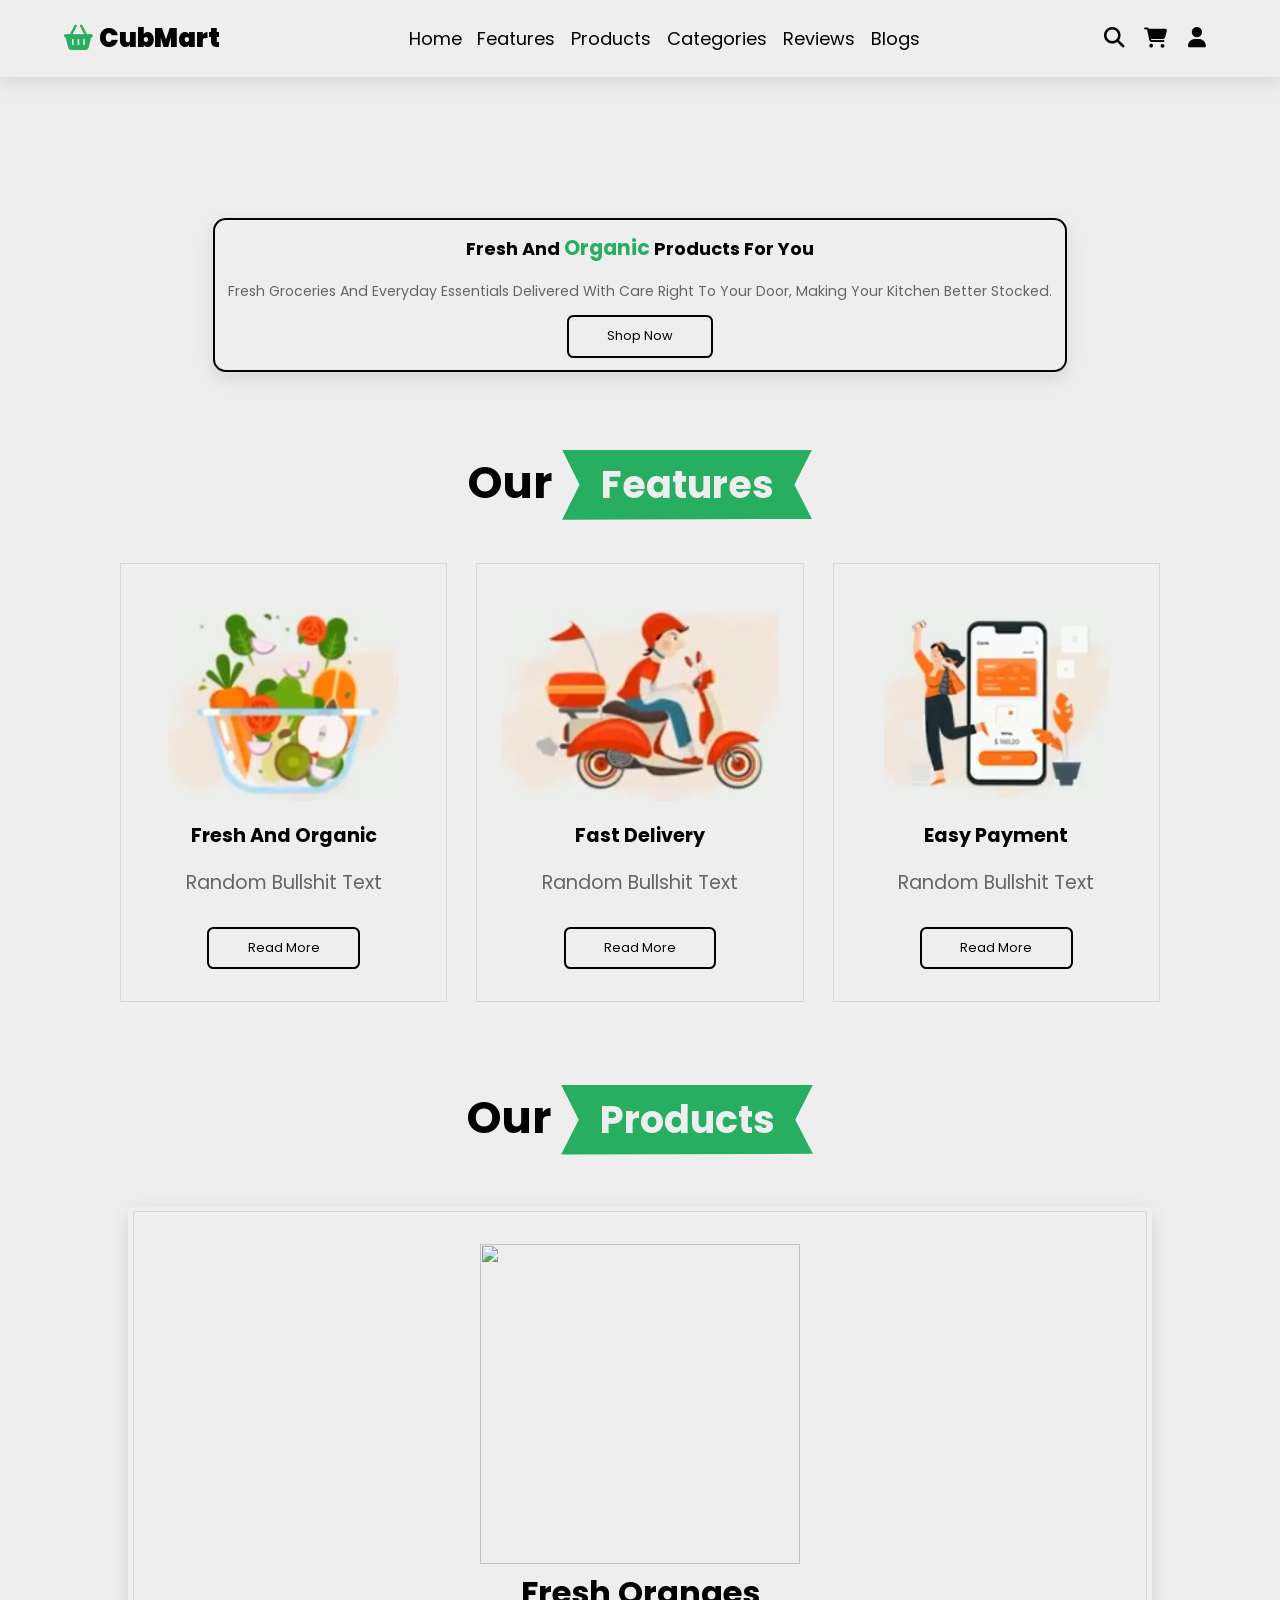
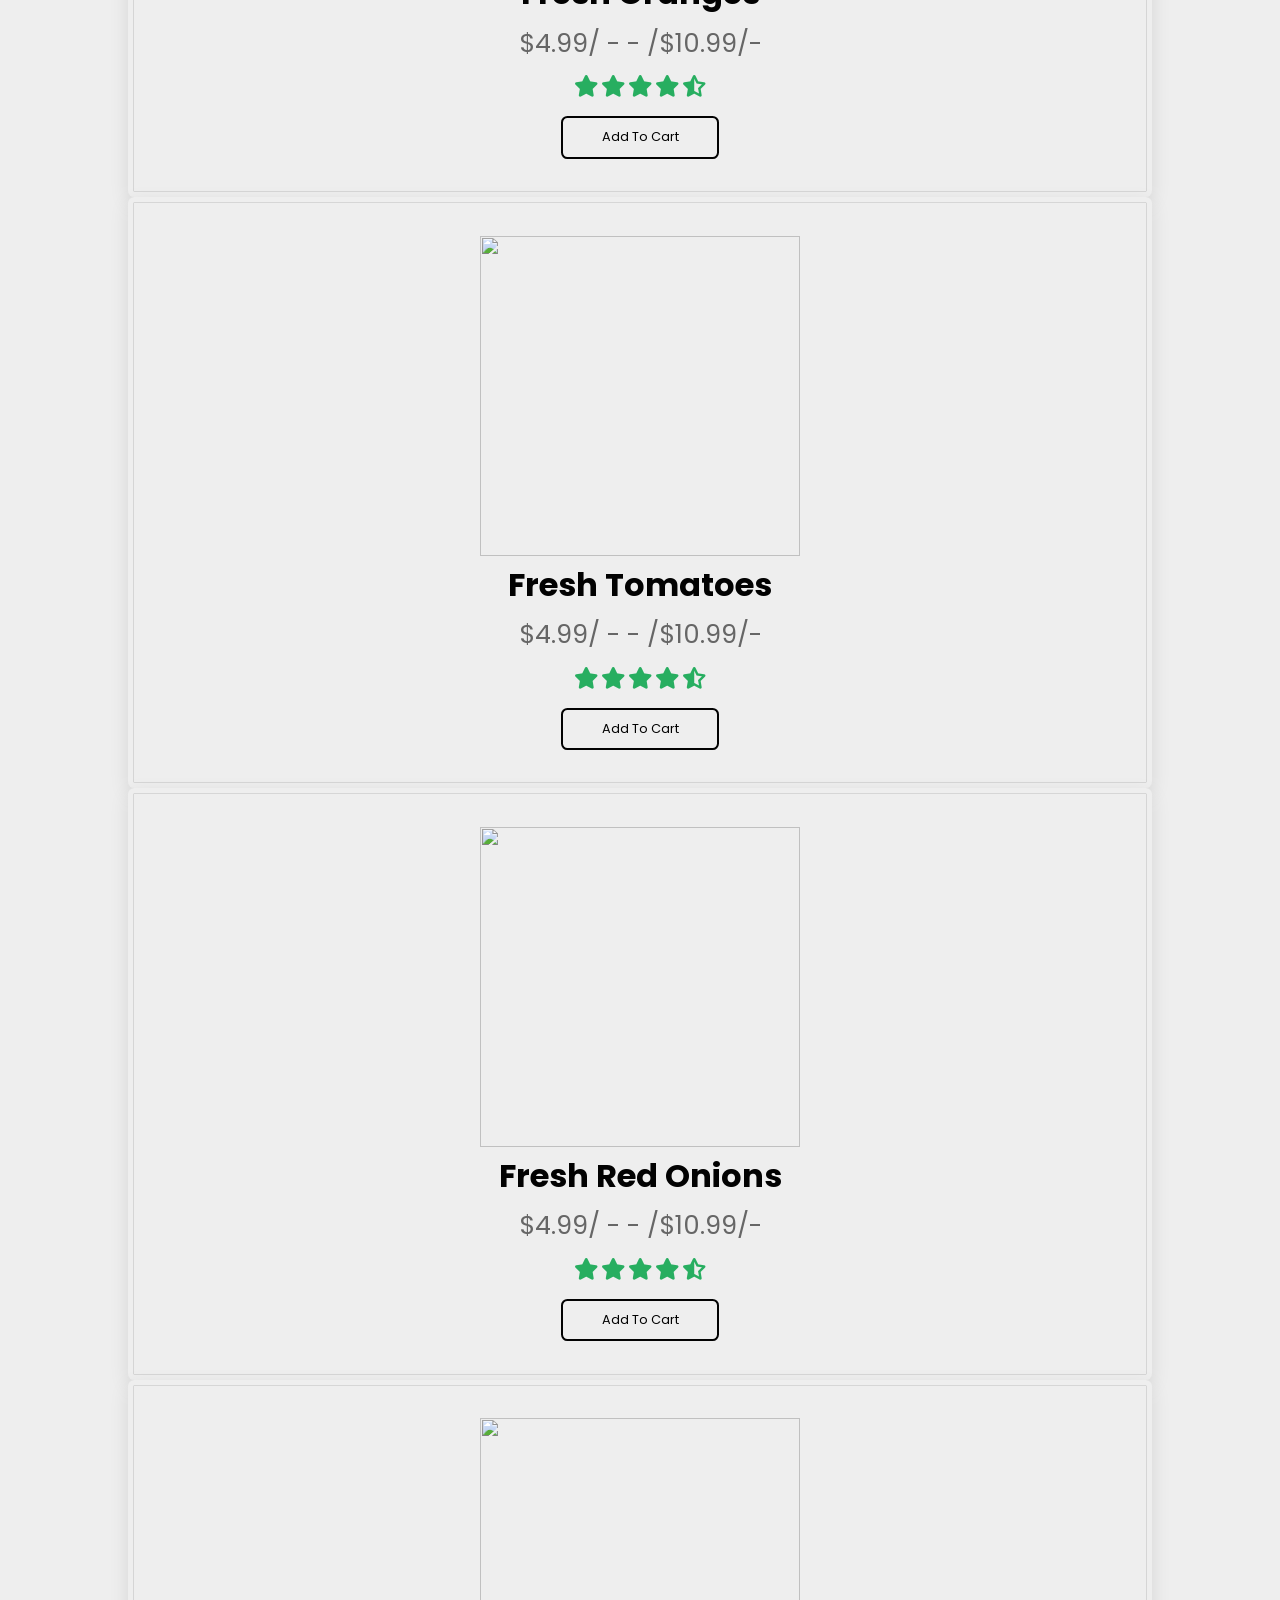
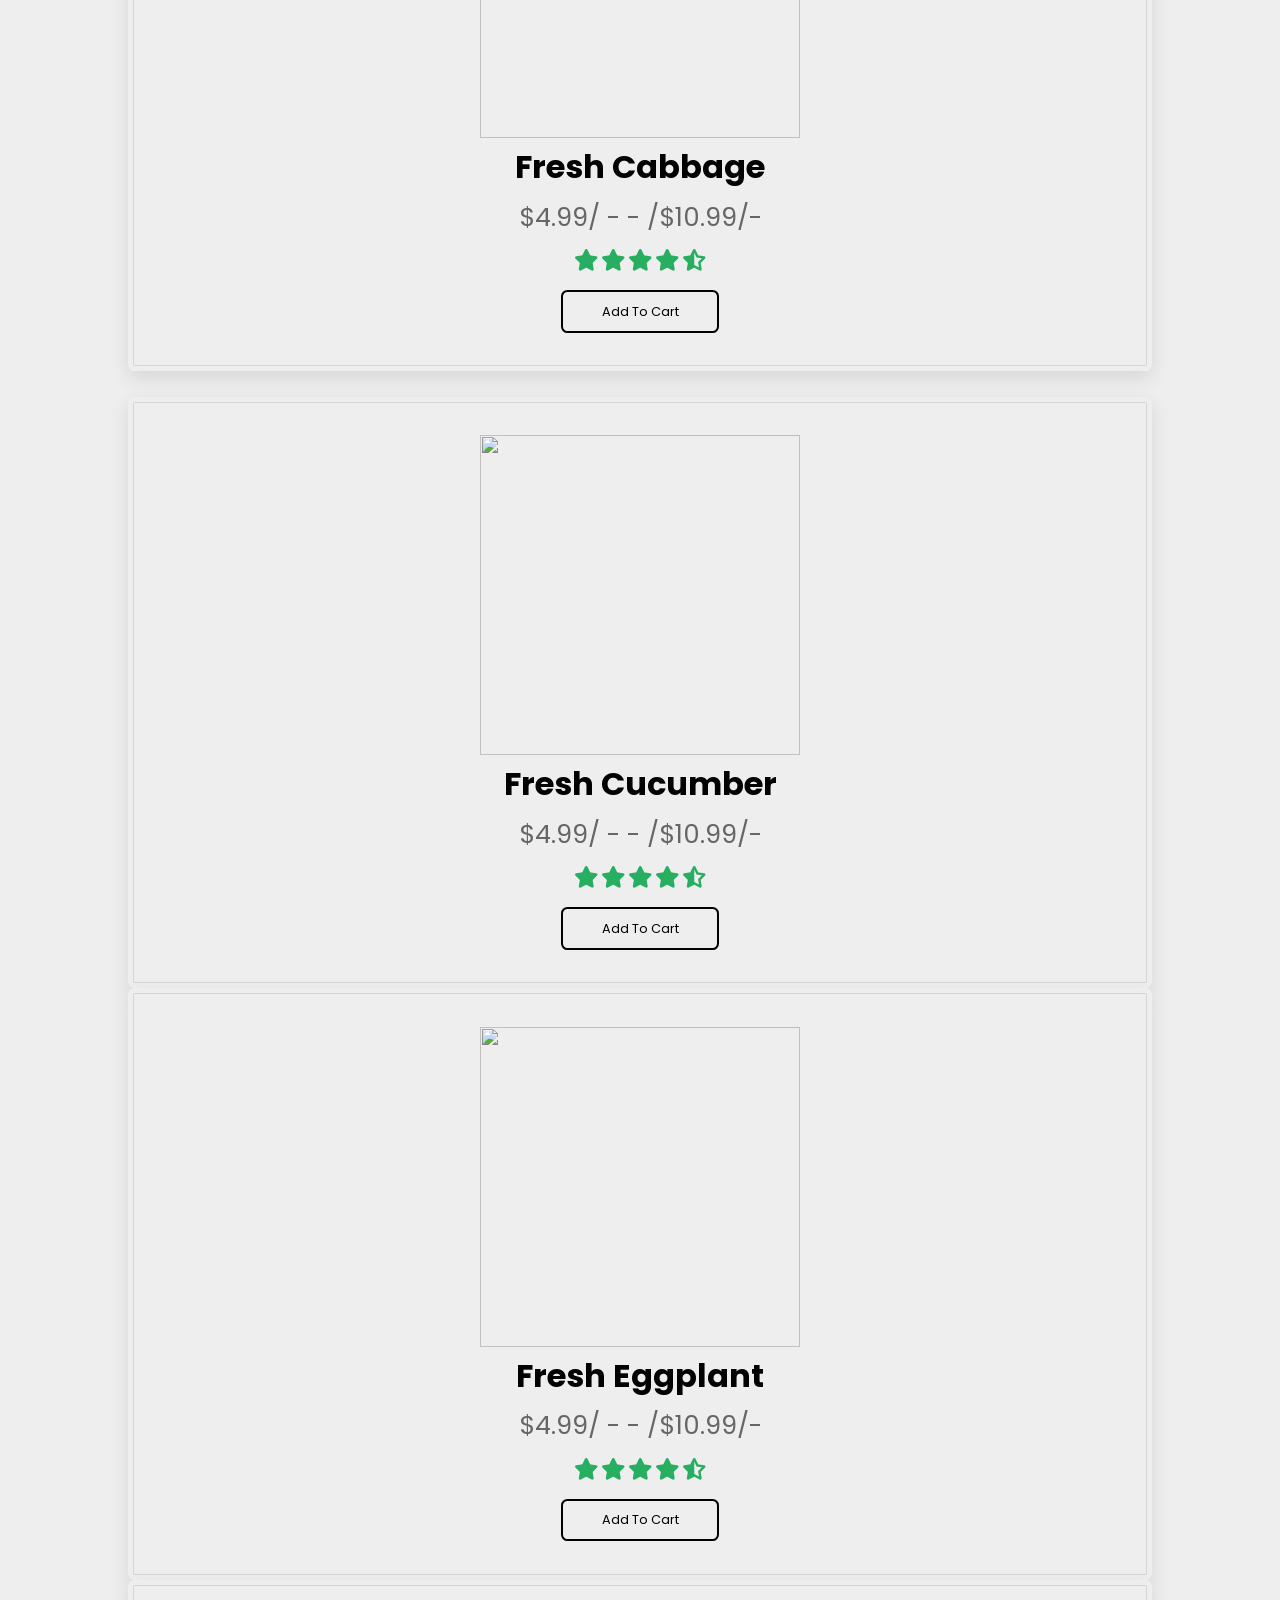
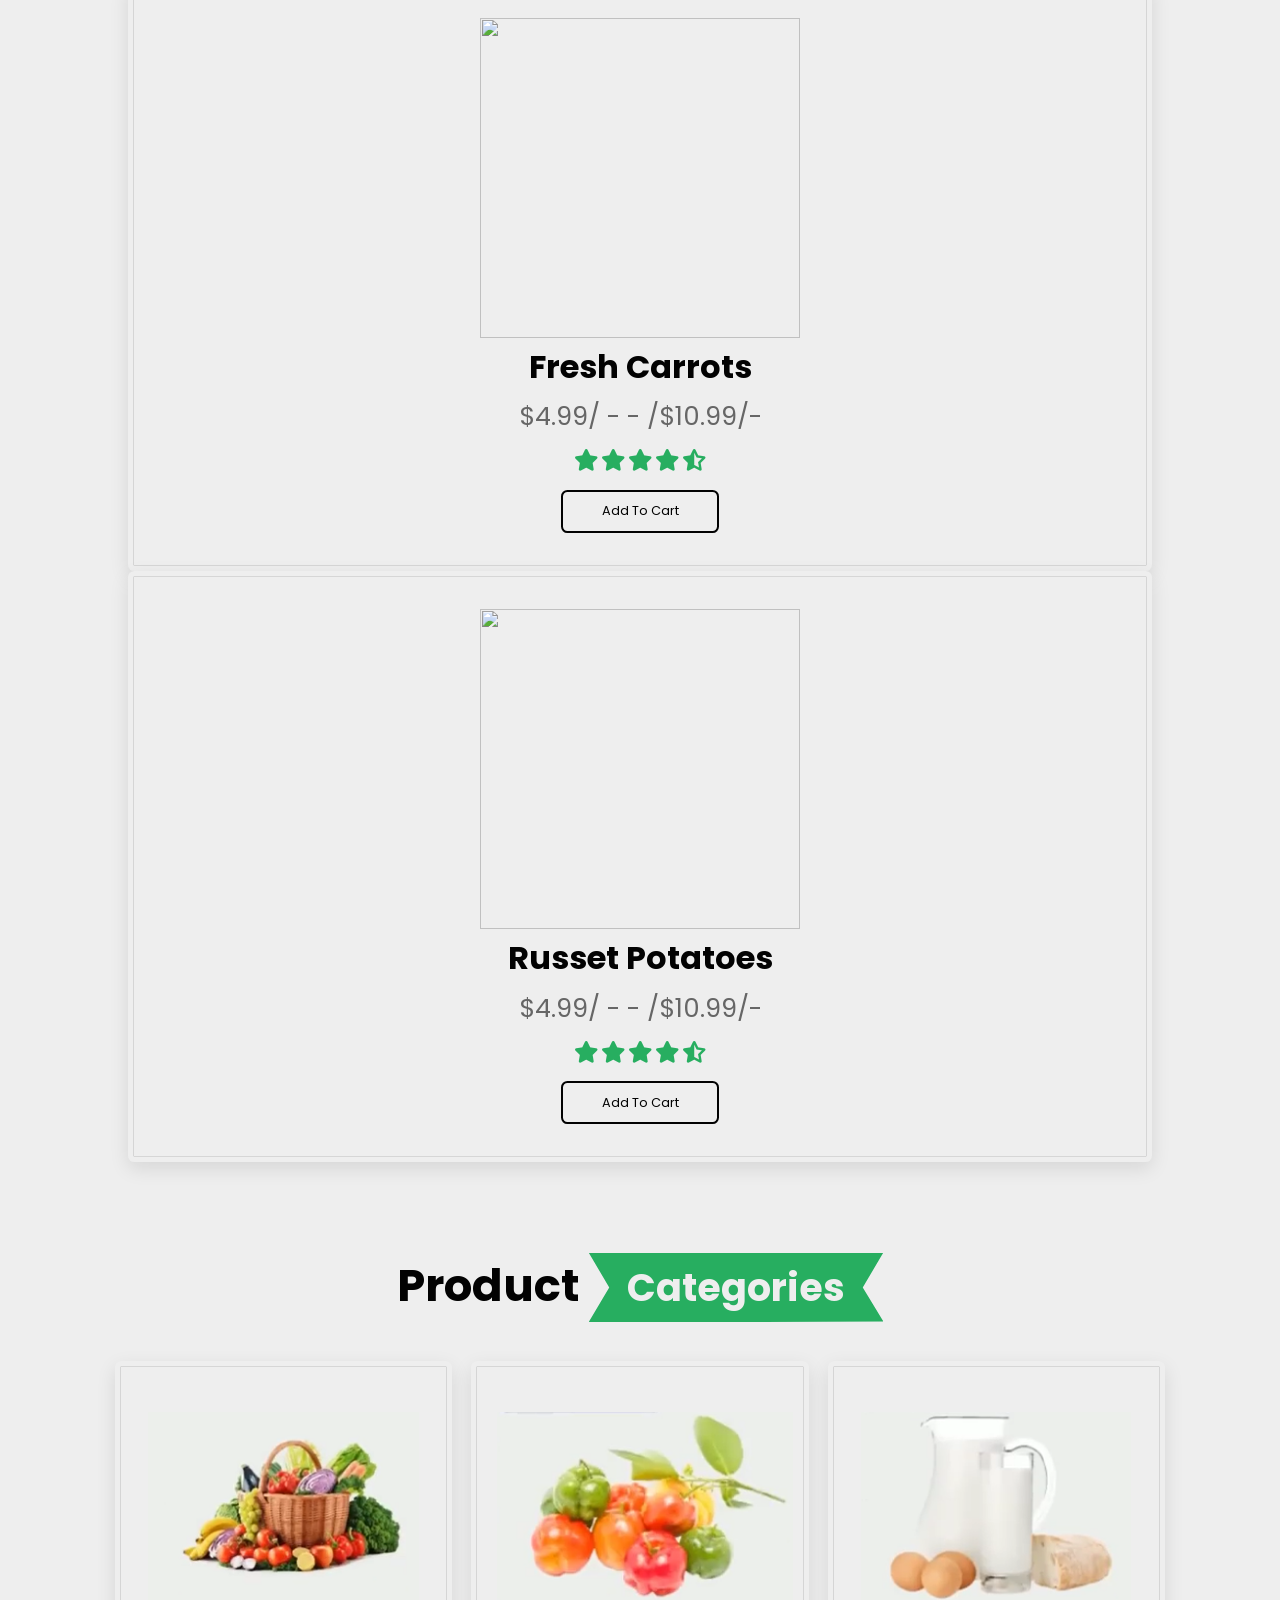
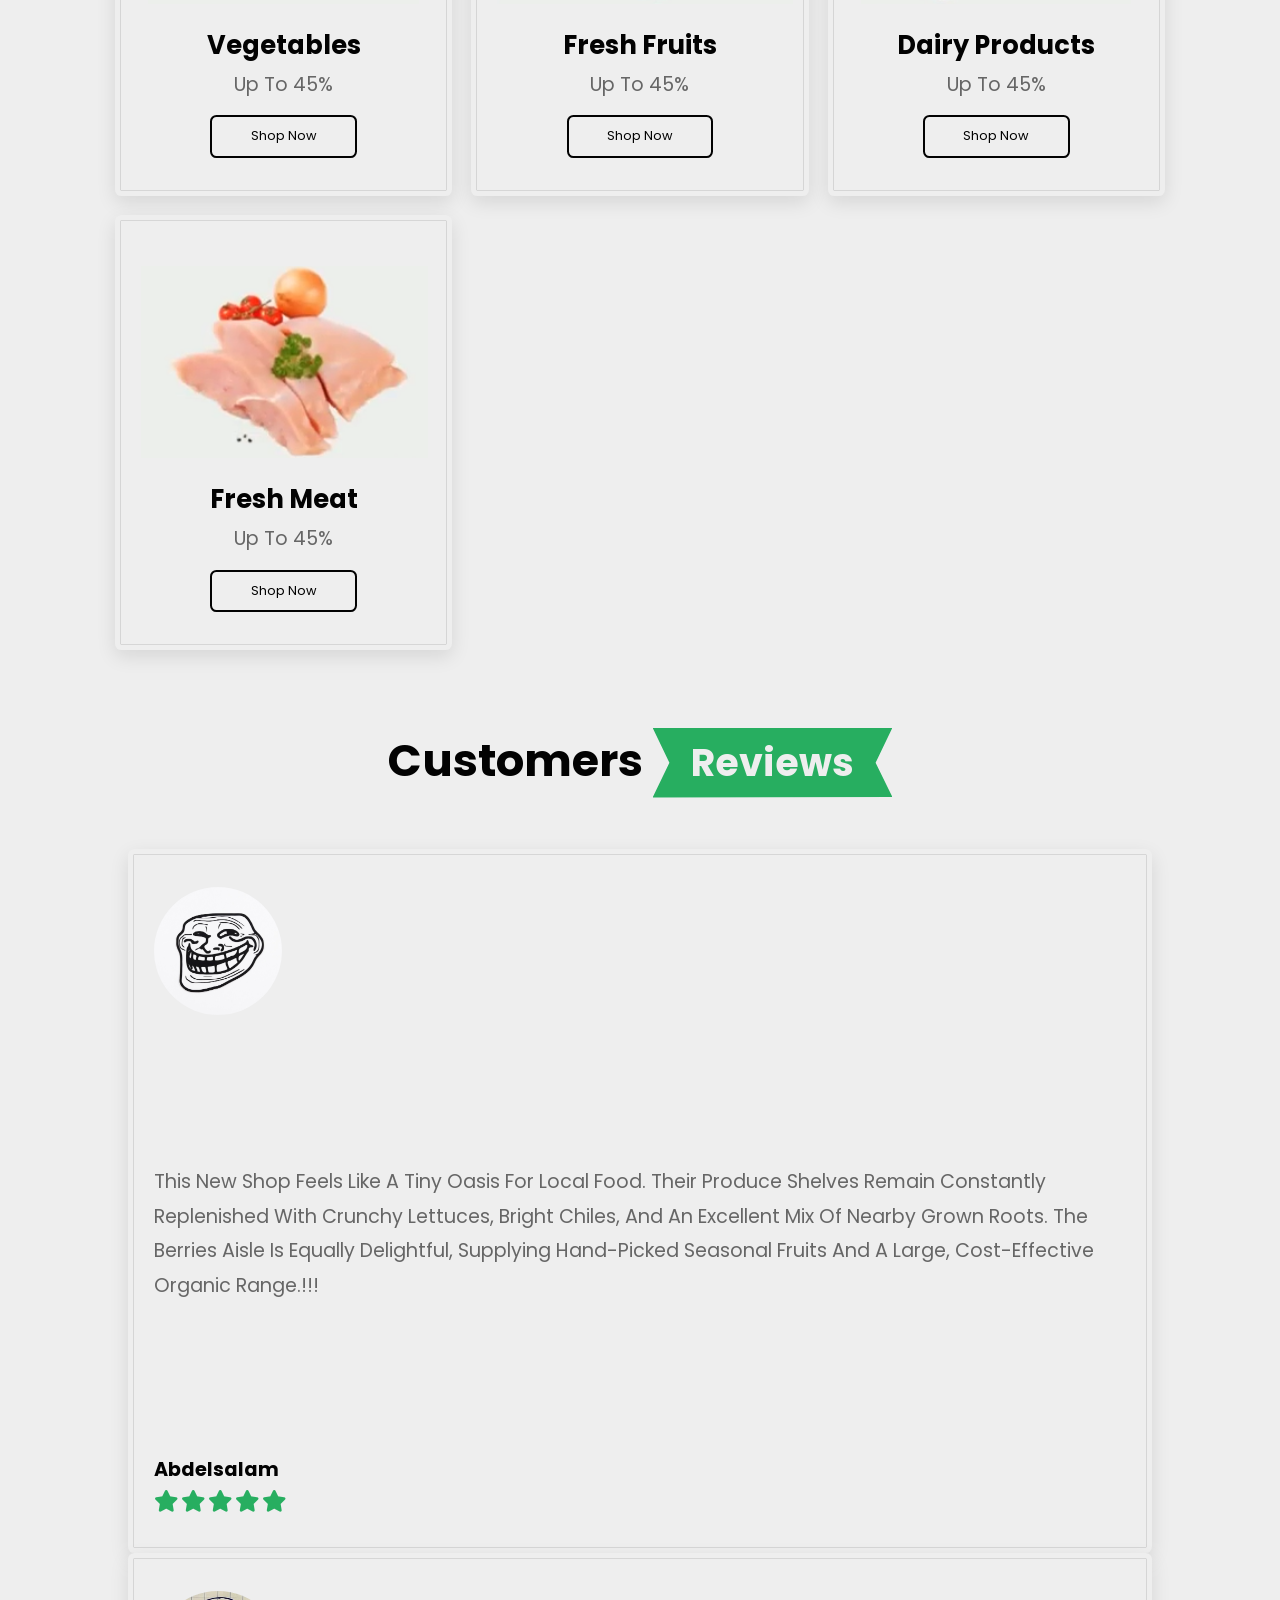
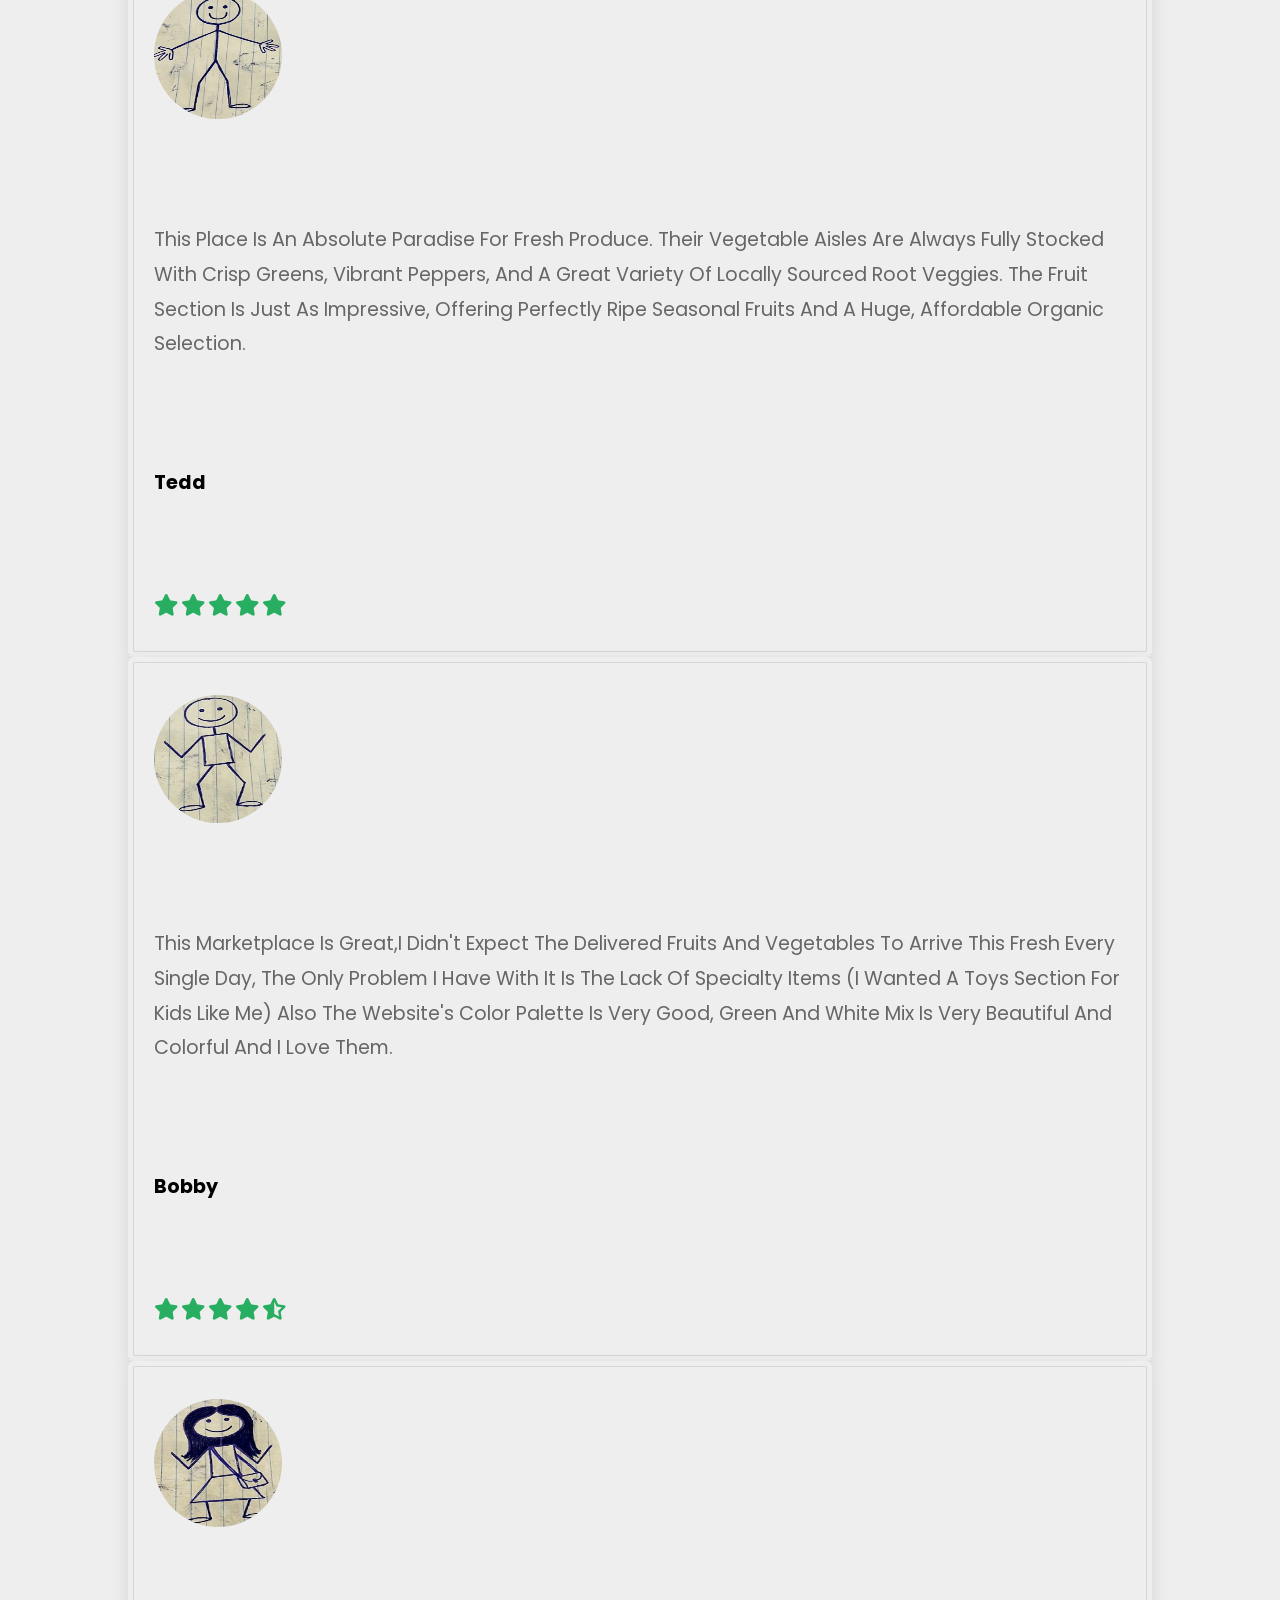
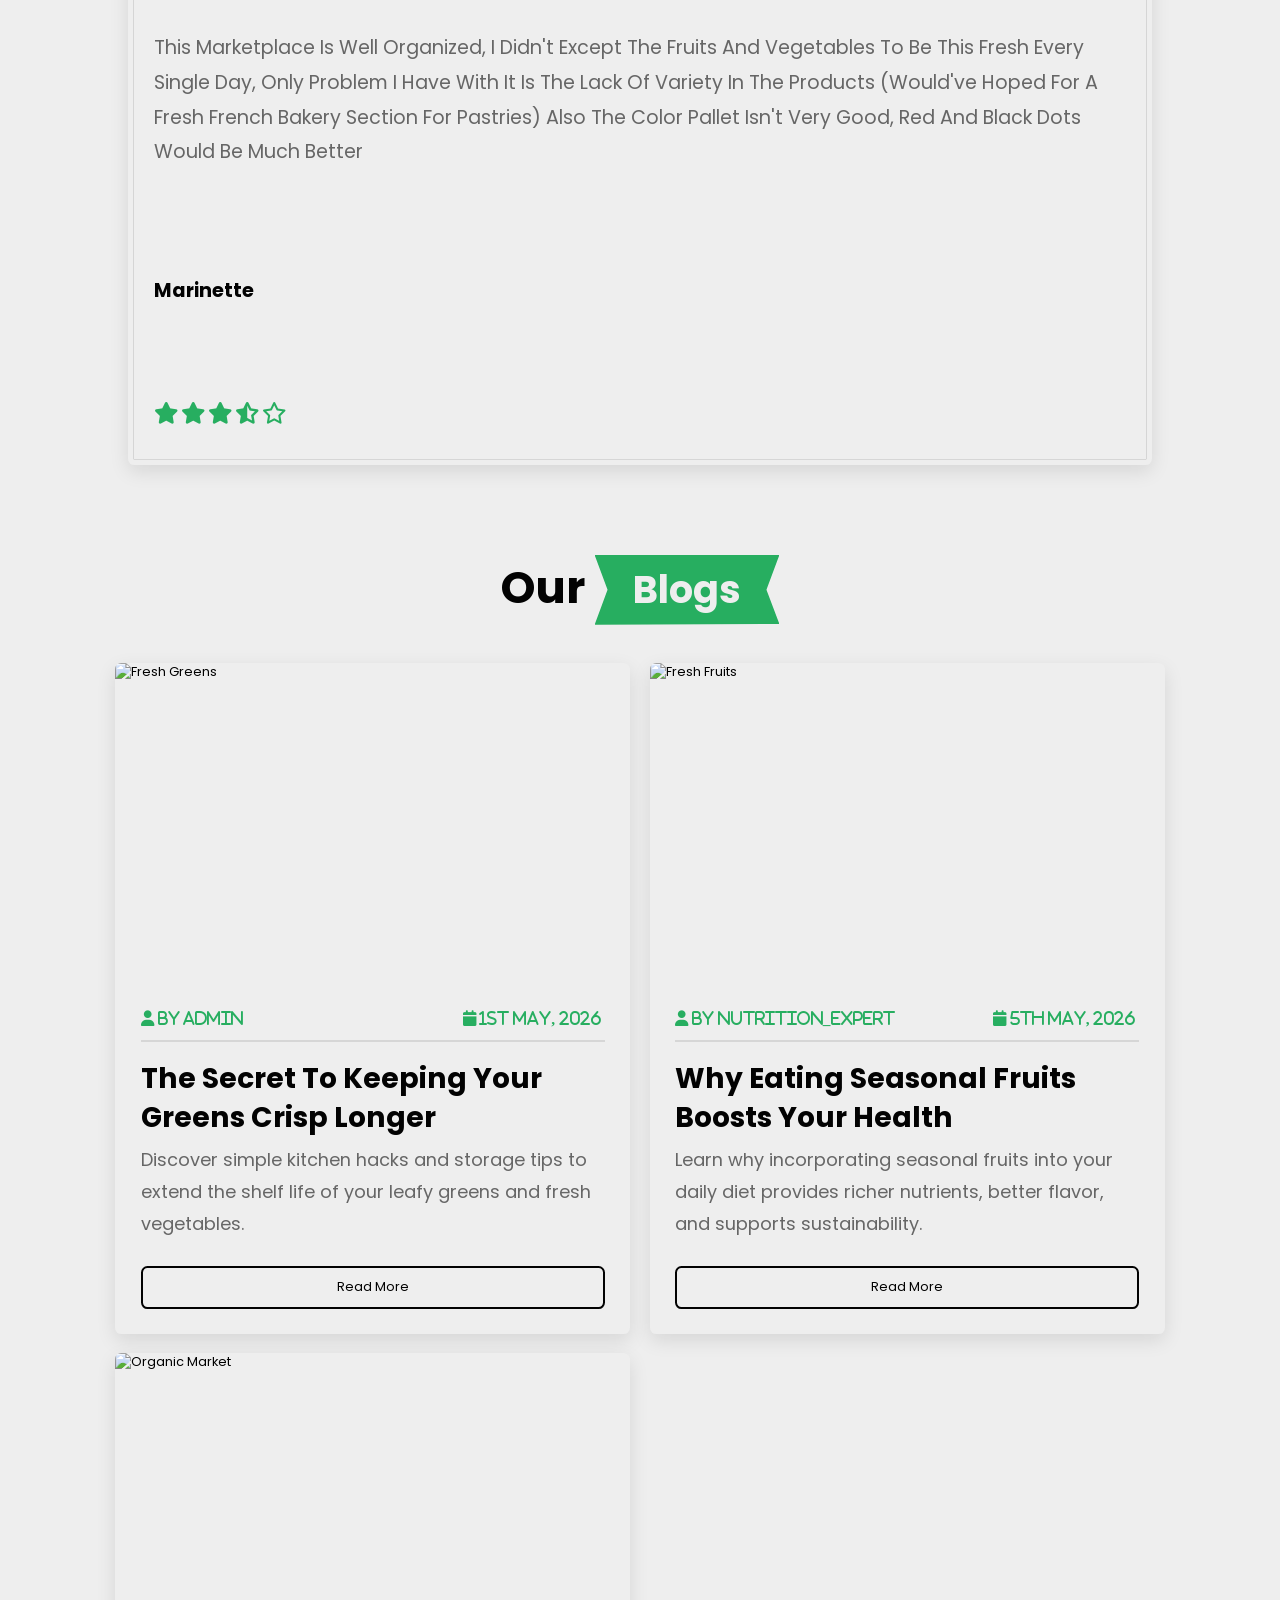
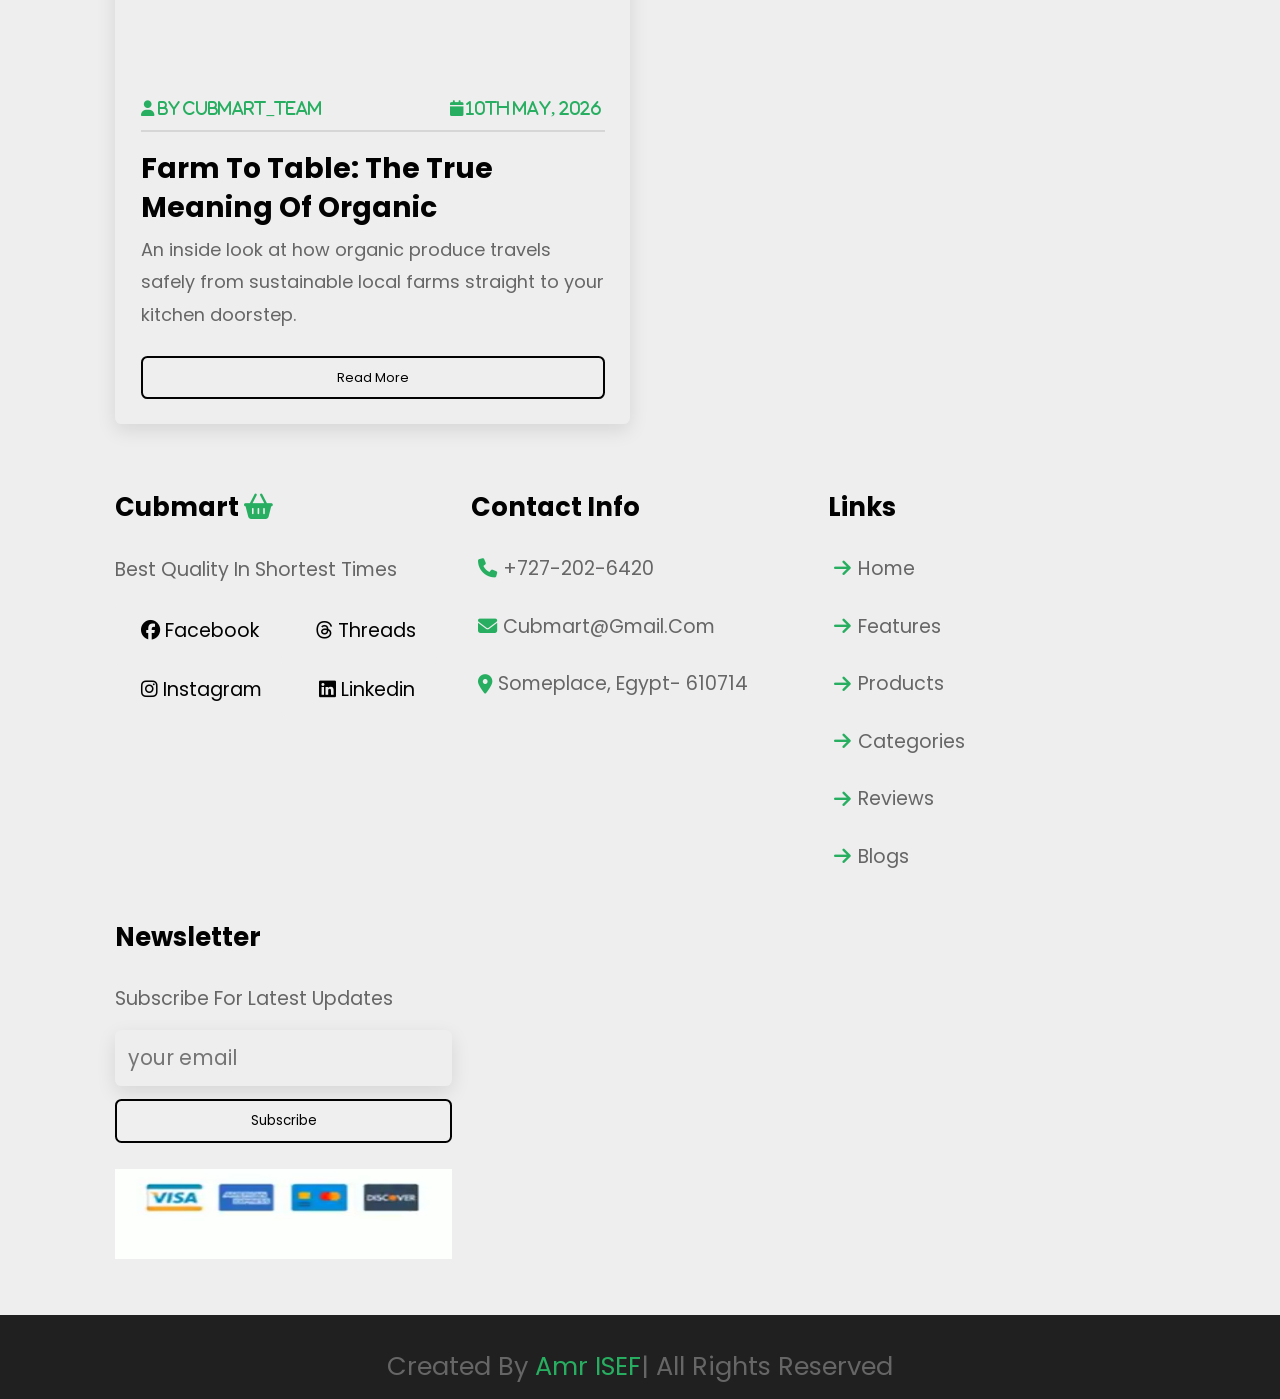
==== commit b6fbcf21: "better pics" ====
--- a/index.html
+++ b/index.html
@@ -68,8 +68,7 @@
             <h4>login now</h4>
             <input type="email" placeholder="enter your email" class="box">
             <input type="password" placeholder="enter your password" class="box">
-            <p>forgot password? <a href="#">click here</a></p>
-            <p>don't have an account? <a href="#">create here</a></p>
+            <p>don't have an account? <a href="login.html">create here</a></p>
             <input type="submit" value="login" class="btn"> 
         </form>
     </header>
@@ -116,7 +115,6 @@
                         <i class="fas fa-star"></i>
                         <i class="fas fa-star"></i>
                         <i class="fas fa-star"></i>
-                        <i class="fas fa-star"></i>
                         <i class="fas fa-star-half-alt"></i>
                     </div>
                     <a href="#" class="btn">add to cart</a>
@@ -130,7 +128,6 @@
                         <i class="fas fa-star"></i>
                         <i class="fas fa-star"></i>
                         <i class="fas fa-star"></i>
-                        <i class="fas fa-star"></i>
                         <i class="fas fa-star-half-alt"></i>
                     </div>
                     <a href="#" class="btn">add to cart</a>
@@ -144,7 +141,6 @@
                         <i class="fas fa-star"></i>
                         <i class="fas fa-star"></i>
                         <i class="fas fa-star"></i>
-                        <i class="fas fa-star"></i>
                         <i class="fas fa-star-half-alt"></i>
                     </div>
                     <a href="#" class="btn">add to cart</a>
@@ -158,7 +154,6 @@
                         <i class="fas fa-star"></i>
                         <i class="fas fa-star"></i>
                         <i class="fas fa-star"></i>
-                        <i class="fas fa-star"></i>
                         <i class="fas fa-star-half-alt"></i>
                     </div>
                     <a href="#" class="btn">add to cart</a>
@@ -176,7 +171,6 @@
                         <i class="fas fa-star"></i>
                         <i class="fas fa-star"></i>
                         <i class="fas fa-star"></i>
-                        <i class="fas fa-star"></i>
                         <i class="fas fa-star-half-alt"></i>
                     </div>
                     <a href="#" class="btn">add to cart</a>
@@ -190,7 +184,6 @@
                         <i class="fas fa-star"></i>
                         <i class="fas fa-star"></i>
                         <i class="fas fa-star"></i>
-                        <i class="fas fa-star"></i>
                         <i class="fas fa-star-half-alt"></i>
                     </div>
                     <a href="#" class="btn">add to cart</a>
@@ -204,7 +197,6 @@
                         <i class="fas fa-star"></i>
                         <i class="fas fa-star"></i>
                         <i class="fas fa-star"></i>
-                        <i class="fas fa-star"></i>
                         <i class="fas fa-star-half-alt"></i>
                     </div>
                     <a href="#" class="btn">add to cart</a>
@@ -214,7 +206,6 @@
                     <h3>Russet potatoes</h3>
                     <div class="price">$4.99/ - - /$10.99/-</div>
                     <div class="stars">
-                        <i class="fas fa-star"></i>
                         <i class="fas fa-star"></i>
                         <i class="fas fa-star"></i>
                         <i class="fas fa-star"></i>
@@ -271,7 +262,6 @@
                             <i class="fas fa-star"></i>
                             <i class="fas fa-star"></i>
                             <i class="fas fa-star"></i>
-                            <i class="fas fa-star"></i>
                         </div>
                     </div>
                 </div>
@@ -285,7 +275,6 @@
                         <i class="fas fa-star"></i>
                         <i class="fas fa-star"></i>
                         <i class="fas fa-star"></i>
-                        <i class="fas fa-star"></i>
                     </div>
                 </div>
                 <div class="swiper-slide box"> 
@@ -297,7 +286,6 @@
                         <i class="fas fa-star"></i>
                         <i class="fas fa-star"></i>
                         <i class="fas fa-star"></i>
-                        <i class="fas fa-star"></i>
                         <i class="fas fa-star-half-alt"></i>
                     </div>
                 </div>
@@ -310,6 +298,7 @@
                         <i class="fas fa-star"></i>
                         <i class="fas fa-star"></i>
                         <i class="fas fa-star-half-alt"></i>
+                        <i class="fa-regular fa-star"></i>
                     </div>
                 </div>
             </div>
@@ -319,38 +308,40 @@
         <h1 class="heading">our <span>blogs</span></h1>
         <div class="box-container">
             <div class="box">
-                <img src="https://encrypted-tbn0.gstatic.com/images?q=tbn:ANd9GcQp5jySSoRDc69GcgiBWO-_c-4qU7c9ITUKQrXPGebGoEM_tQ5sV5_8ILM&s=10" alt="some picture" class="">
+                <img src="https://images.unsplash.com/photo-1540420773420-3366772f4999?auto=format&fit=crop&q=80&w=600" alt="fresh greens" class="">
                 <div class="content">
                     <div class="icons">
-                        <a href="#" class=""><i class="fas fa-user"> by user</i></a>
-                        <a href="#" class=""><i class="fas fa-calender"> 1st may, 2026</i></a>
-                    </div>
-                    <h3>fresh and organic fruits and vegetables</h3>
-                    <p>some random yapping </p>
+                        <a href="#"><i class="fas fa-user"> by admin</i></a>
+                        <a href="#"><i class="fas fa-calendar"> 1st May, 2026</i></a>
+                    </div>
+                    <h3>The Secret to Keeping Your Greens Crisp Longer</h3>
+                    <p>Discover simple kitchen hacks and storage tips to extend the shelf life of your leafy greens and fresh vegetables.</p>
                     <a href="#" class="btn">read more</a>
                 </div>
             </div>
-            <div class="box">
-                <img src="https://encrypted-tbn0.gstatic.com/images?q=tbn:ANd9GcQp5jySSoRDc69GcgiBWO-_c-4qU7c9ITUKQrXPGebGoEM_tQ5sV5_8ILM&s=10" alt="some picture" class="">
+
+            <div class="box">
+                <img src="https://images.unsplash.com/photo-1610348725531-843dff563e2c?auto=format&fit=crop&q=80&w=600" alt="fresh fruits" class="">
                 <div class="content">
                     <div class="icons">
-                        <a href="#" class=""><i class="fas fa-user"> by user</i></a>
-                        <a href="#" class=""><i class="fas fa-calender"> 1st may, 2026</i></a>
-                    </div>
-                    <h3>fresh and organic fruits and vegetables</h3>
-                    <p>some random yapping</p>
+                        <a href="#"><i class="fas fa-user"> by nutrition_expert</i></a>
+                        <a href="#"><i class="fas fa-calendar"> 5th May, 2026</i></a>
+                    </div>
+                    <h3>Why Eating Seasonal Fruits Boosts Your Health</h3>
+                    <p>Learn why incorporating seasonal fruits into your daily diet provides richer nutrients, better flavor, and supports sustainability.</p>
                     <a href="#" class="btn">read more</a>
                 </div>
             </div>
-            <div class="box">
-                <img src="https://encrypted-tbn0.gstatic.com/images?q=tbn:ANd9GcQp5jySSoRDc69GcgiBWO-_c-4qU7c9ITUKQrXPGebGoEM_tQ5sV5_8ILM&s=10" alt="some picture" class="">
+
+            <div class="box">
+                <img src="https://images.unsplash.com/photo-1542838132-92c53300491e?auto=format&fit=crop&q=80&w=600" alt="organic market" class="">
                 <div class="content">
                     <div class="icons">
-                        <a href="#" class=""><i class="fas fa-user"> by user</i></a>
-                        <a href="#" class=""><i class="fas fa-calender"> 1st may, 2026</i></a>
-                    </div>
-                    <h3>fresh and organic fruits and vegetables</h3>
-                    <p>some random yapping </p>
+                        <a href="#"><i class="fas fa-user"> by cubmart_team</i></a>
+                        <a href="#"><i class="fas fa-calendar"> 10th May, 2026</i></a>
+                    </div>
+                    <h3>Farm to Table: The True Meaning of Organic</h3>
+                    <p>An inside look at how organic produce travels safely from sustainable local farms straight to your kitchen doorstep.</p>
                     <a href="#" class="btn">read more</a>
                 </div>
             </div>
@@ -362,8 +353,8 @@
                 <h3>cubmart <i class="fas fa-shopping-basket"></i></h3>
                 <p>best quality in shortest times</p>
                 <div class="share">
-                    <a href="" class="link"><i class="fab fa-facebook"></i> facebook</a>
-                    <a href="#" class="link"><i class="fab fa-twitter"></i> twitter</a>
+                    <a href="#" class="link"><i class="fab fa-facebook"></i> facebook</a>
+                    <a href="#" class="link"><i class="fab fa-threads"></i> threads</a>
                     <a href="#" class="link"><i class="fab fa-instagram"></i> instagram</a>
                     <a href="#" class="link"><i class="fab fa-linkedin"></i> linkedin</a>
                 </div>
@@ -391,7 +382,6 @@
                 <input type="text" placeholder="your email" class="email">
                 <input type="submit" value="subscribe" class="btn">
                 <img src="payment.png" alt="payment.png " class="payment-img">
-                
             </div>
 
         </section>
--- a/style.css
+++ b/style.css
@@ -24,7 +24,7 @@
 }
 
 html{
-    font-size: 90%;
+    font-size: 80%;
     overflow-x: hidden;
     scroll-behavior: smooth;
     scroll-padding-top: 7rem;
@@ -34,9 +34,126 @@
     background: #eee;
 }
 
+#body{
+    display: flex;
+    justify-content: center;
+    align-items: flex-start;
+    min-height: 100vh;
+    padding: 40px 10px;
+    background: linear-gradient(135deg, #115e3b 0%, #020704 100%);
+}
+
+#body .container{
+    max-width: 700px;
+    width: 100%;
+    max-height: calc(100vh - 80px);
+    min-height: 0;
+    overflow-y: auto;
+    background: #96ab96;
+    padding: 25px 30px;
+    border-radius: 5px;
+}
+
+#body .container .title{
+    font-size: 25px;
+    font-weight: 500;
+    position: relative;
+}
+
+#body .container .title::before{
+    content: "";
+    position: absolute;
+    left: 0;
+    bottom: 0;
+    height: 3px;
+    width: 30px;
+    background: #115e3b ;
+}
+#body .container form .user-details{
+    display: flex;
+    flex-wrap: wrap;
+    justify-content: space-between;
+    margin: 20px 0 12px 0;
+}
+
+#body .container form .input-box{
+    margin-bottom: 15px;
+    width: calc(100% / 2 - 20px);
+}
+
+#body .container form .input-box .details{
+    display: block;
+    font-weight: 500;
+    margin-bottom: 5px;
+}
+
+#body .container form .input-box input{
+    height: 45px;
+    width: 100%;
+    outline: none;
+    border-radius: 5px;
+    border: 1px solid #ccc;
+    padding-left: 15px;
+    font-size: 1rem;
+    border-bottom: 2px solid transparent;
+    transition: all 0.3s ease;
+}   
+
+#body .container form .input-box input:focus,
+#body .container form .input-box input:valid{
+    border-color: #115e3b;
+}
+
+#body .container form .gender-details .gender-title{
+    font-size: 20px;
+    font-weight: 500;
+}
+
+#body .container form .gender-details .category{
+    display: flex;
+    width: 100%;
+    margin: 14px 0;
+    justify-content: space-between;
+    gap: 1rem;
+}
+
+#body .container form .gender-details .category label{
+    display: flex;
+    align-items: center;
+    cursor: pointer;
+    gap: .8rem;
+    flex: 1;
+    padding: .8rem 1rem;
+    border: 1px solid rgba(0,0,0,.15);
+    border-radius: .5rem;
+    background: #f0f0f0;
+}
+
+#body .container form .gender-details .category input[type="radio"]{
+    display: none;
+}
+
+#body .container form .gender-details .category input[type="radio"]:checked + .dot-one{
+    background: var(--green);
+    border-color: var(--green);
+}
+
+#body .container form .gender-details .category .dot-one{
+    height: 18px;
+    width: 18px;
+    background: #d9d9d9;
+    border-radius: 50%;
+    border: 2px solid #ccc;
+    flex-shrink: 0;
+}
+
+#body .container form .btn{
+    width: 100%;
+    margin-top: 1rem;
+}
 #menu-btn{
     display: none;
-}
+}   
 
 section{
     padding: 2rem 9%;
@@ -504,76 +621,83 @@
     font-size: 1.5rem;  
 }
 
-/*.reviews .review-slider .box .stars{
-    margin-top: .2rem;
-}*/
-
 .reviews .review-slider .box i{
     font-size: 1.7rem;
     color:var(--green);
 }
 
-.blogs .box-container{
+.blogs .box-container {
     display: grid;
-    grid-template-columns: repeat(auto-fit, minmax(20rem, 1fr));
+    grid-template-columns: repeat(auto-fit, minmax(30rem, 1fr)); 
     gap: 1.5rem;
 }
 
-.blogs .box-container .box{
+.blogs .box-container .box {
+    display: flex;            
+    flex-direction: column;   
     overflow: hidden;
     border-radius: .5rem;
     background: #eee;
     box-shadow: var(--box-shadow);
 }
 
-.blogs .box-container .box img{
+.blogs .box-container .box img {
     height: 25rem;
     width: 100%;
     object-fit: cover;
-
-}
-
-.blogs .box-container .box .content{
+}
+
+.blogs .box-container .box .content {
     padding: 2rem;
-}
-
-.blogs .box-container .box .content .icons{
+    display: flex;            
+    flex-direction: column;   
+    flex-grow: 1;             
+}
+
+.blogs .box-container .box .content .icons {
     display: flex;
     align-items: center;
     justify-content: space-between;
-    padding-bottom: 1rem;
-    margin-bottom: 1rem;
+    padding-bottom: .8rem;    
+    margin-bottom: .8rem;     
     border-bottom: var(--border);
 }
 
-.blogs .box-container .box .content .icons a{
-    color: var(--light-color);
-    font-size: 1.5rem;
-
-}
-
-.blogs .box-container .box .content .icons a i{
-    color: var(--green);
-    padding-right: .5rem;
-}
-
-.blogs .box-container .box .content .icons a i:hover{
-    color: var(--black);
-}
-
-.blogs .box-container .box .content h3{
+.blogs .box-container .box .content .icons a {
+    color: var(--light-color);
+    font-size: 1.1rem;        
+}
+
+.blogs .box-container .box .content .icons a i {
+    color: var(--green);
+    padding-right: .3rem;     
+    font-size: 1.2rem;        
+}
+
+.blogs .box-container .box .content .icons a:hover {
+    color: var(--black);
+}
+.blogs .box-container .box .content h3 {
+    line-height: 1.4;
+    color: var(--black);
+    font-size: 2.2rem;  
+    padding: .5rem 0;
+}
+
+.blogs .box-container .box .content p {
     line-height: 1.8;
-    color: var(--black);
-    font-size: 1.5rem;  
-    padding: .5rem 0;
-}
-
-.blogs .box-container .box .content p{
-    line-height: 1.8;
-    color: var(--light-color);
-    font-size: 1.2rem;  
-}
-
+    color: var(--light-color);
+    font-size: 1.4rem; 
+    padding-bottom: 2rem; 
+    text-transform: none; 
+}
+
+.blogs .box-container .box .content .btn {
+    display: block;      
+    width: 100%;         
+    text-align: center;  
+    margin-top: auto;    
+}
 .footer{
     background: #eee;
 }
